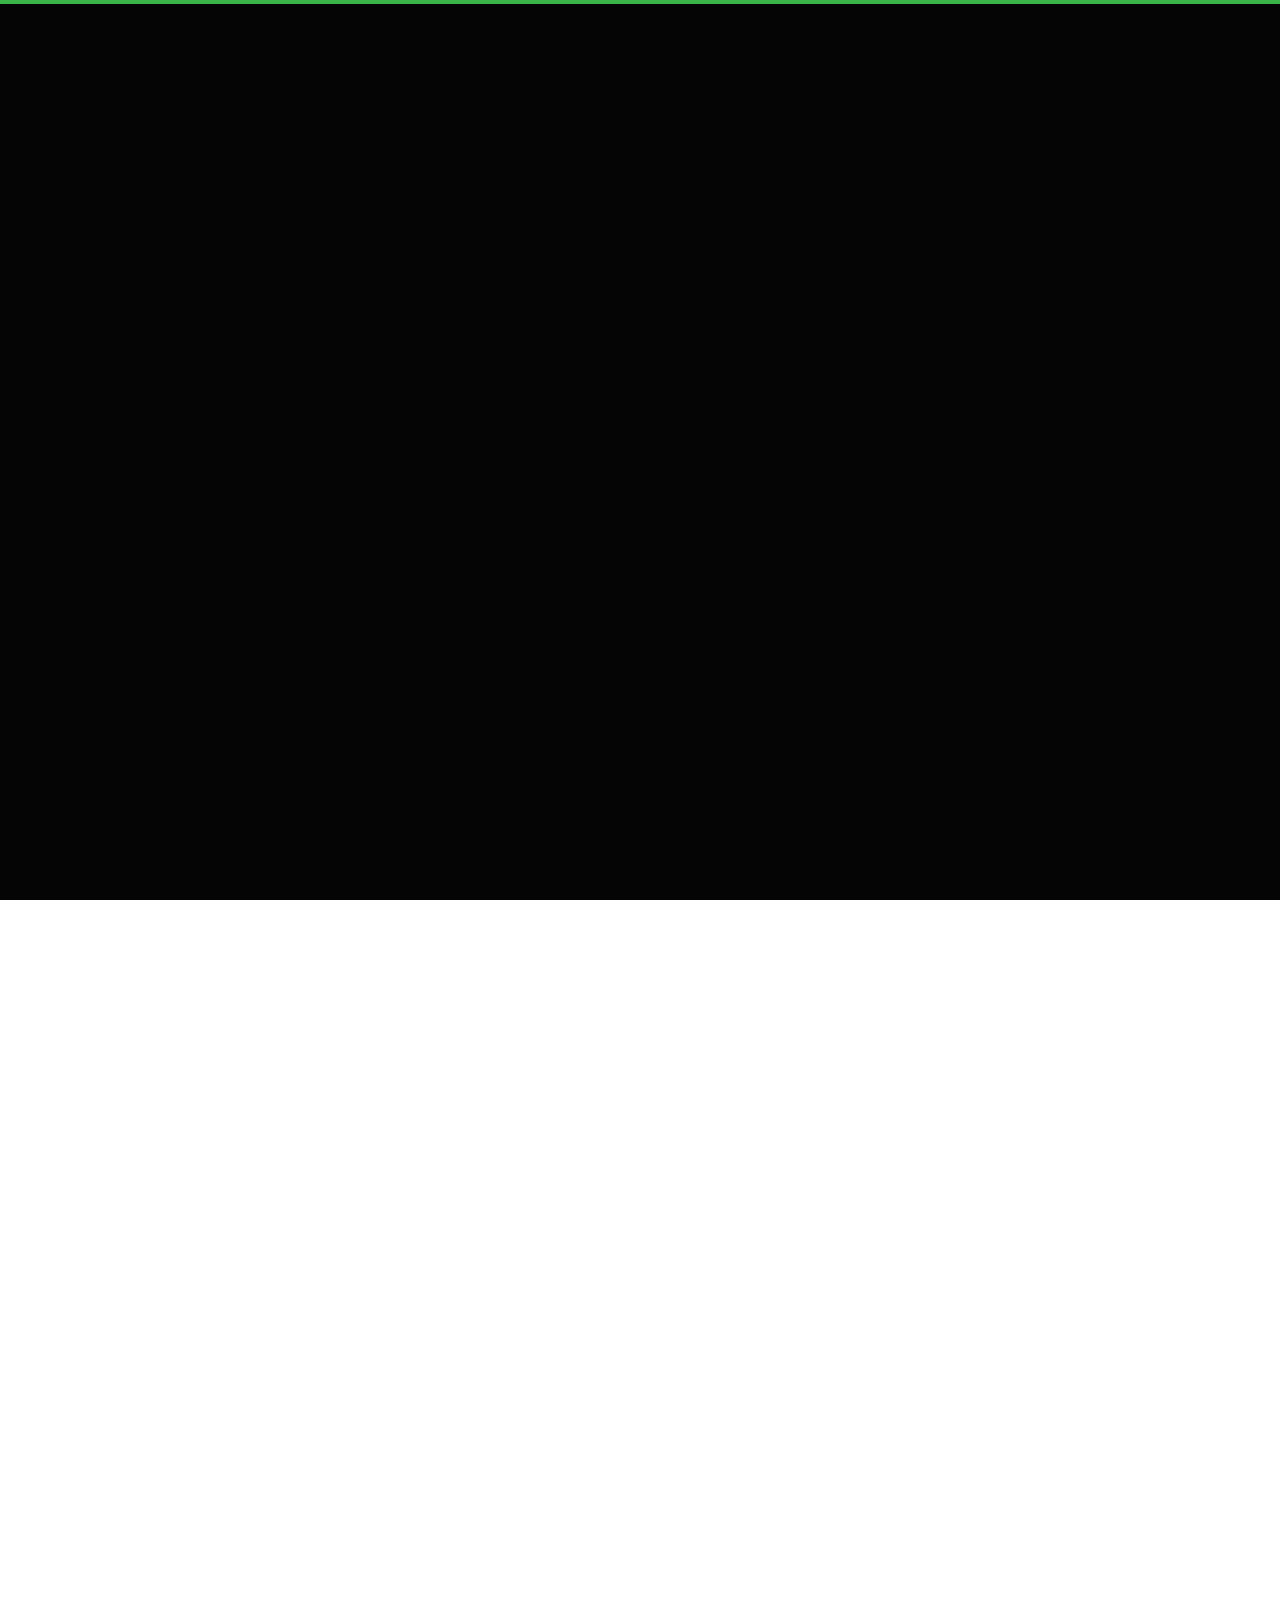
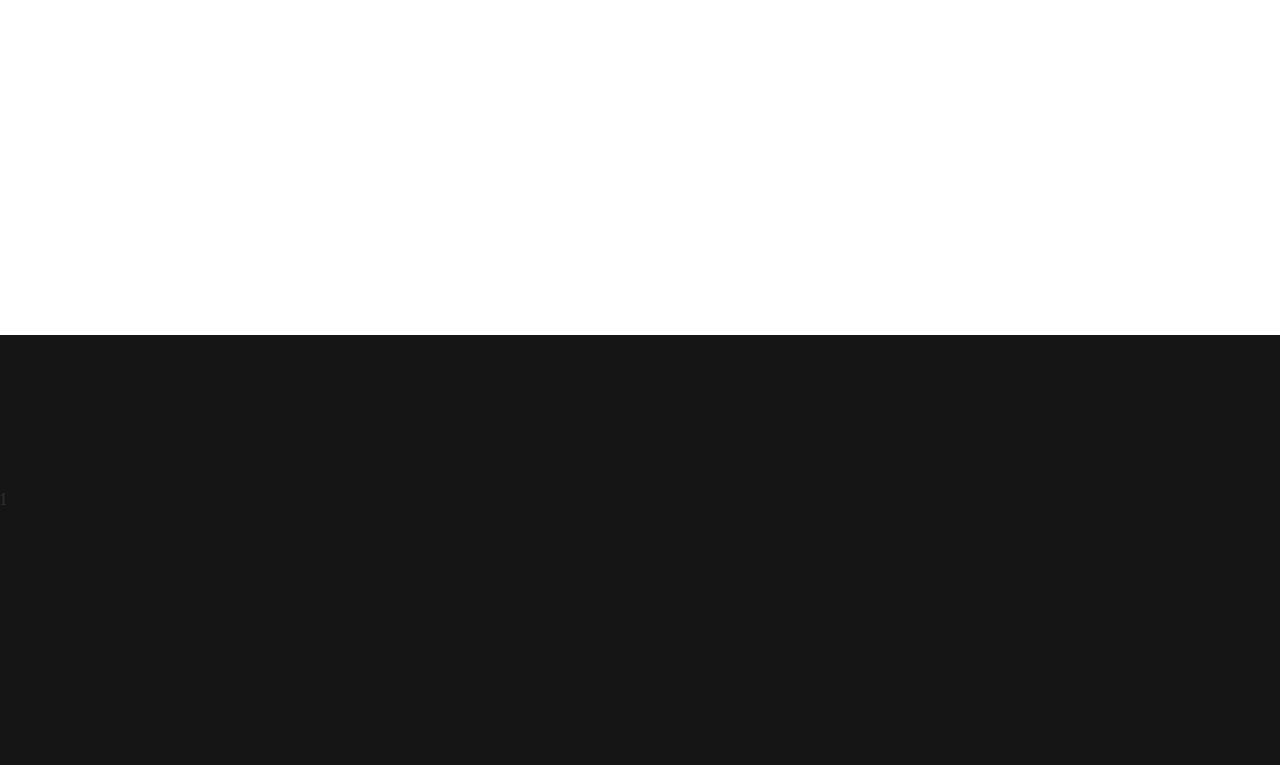
==== index.html @ d5b37c5f "first commit" ====
<!DOCTYPE html>

<html class="no-js" lang="en">


<head>


    <meta charset="utf-8">
    <title>Techvyuha</title>



    <meta name="viewport" content="width=device-width, initial-scale=1">


    <link rel="stylesheet" href="css/base.css">
    <link rel="stylesheet" href="css/vendor.css">
    <link rel="stylesheet" href="css/main.css">

    <script src="js/modernizr.js"></script>
    <script src="js/pace.min.js"></script>

    <link rel="shortcut icon" href="favicon.ico" type="image/x-icon">
    <link rel="icon" href="favicon.ico" type="image/x-icon">

</head>

<body id="top">

    <header class="s-header">

        <div class="header-logo">
            <a class="site-logo" href="https://nbkrist.co.in/">
                <img src="images/logo.png" alt="Homepage">
            </a>
        </div>

        <nav class="header-nav">

            <a href="#0" class="header-nav__close" title="close"><span>Close</span></a>

            <div class="header-nav__content">
                <h3 style="color: lightseagreen;">Navigation</h3>
                
                <ul class="header-nav__list">
                    <li><a class="smoothscroll"  href="https://forms.gle/R79EWBXyhrEiewpX6" title="registration">Registration</a></li>
                    <li><a class="smoothscroll"  href="hpage.html" title="events">Events</a></li>
                    <li><a class="smoothscroll"  href="about.html" title="about">About</a></li>
                    <li><a class="smoothscroll"  href="contact.html" title="contact">Contact</a></li>
                </ul>
    
                <ul class="header-nav__social">
                    <li>
                        <a href="https://www.youtube.com/channel/UCbwdSq7ROdjGJC_F7bp9Ong"><i class="fa fa-youtube"></i></a>
                    </li>
                    <li>
                        <a href="https://twitter.com/NBKRIST2"><i class="fa fa-twitter"></i></a>
                    </li>
                    <li>
                        <a href="https://www.instagram.com/nbkrist_official/"><i class="fa fa-instagram"></i></a>
                    </li>
                    <li>
                        <a href="https://www.facebook.com/nbkrist.nbkrist"><i class="fa fa-facebook" aria-hidden="true"></i></a>
                    </li>
                </ul>

            </div> 

        </nav>  

        <a class="header-menu-toggle" href="#0">
            <span class="header-menu-text"style="color: white;" >Menu</span>
            <span class="header-menu-icon"></span>
        </a>

    </header>



    <section id="home" class="s-home target-section" data-parallax="scroll" data-image-src="images/heromain.jpg" data-natural-width=3000 data-natural-height=2000 data-position-y=center>

        <div class="overlay"></div>
        <div class="shadow-overlay"></div>

        <div class="home-content">

            <div class="row home-content__main">

                <h1>
                   TECHVYUHA
                </h1>
                <h2>
                    <span style="color: lightseagreen;"> MARCH-15 2K23</span>
                </h2>
                <h3>
                    see somthing new. see somthing techy
                </h3>
                
                <div class="home-content__buttons">
                    <a href="https://forms.gle/R79EWBXyhrEiewpX6" class="smoothscroll btn btn--stroke">
                        Register now
                    </a>
                </div>

            </div>

            <div class="home-content__scroll">
                <a href="hpage.html" class="scroll-link smoothscroll">
                    <span>Events</span>
                </a>
            </div>


        </div> 


        <ul class="home-social">
            <li>
                <a href="https://www.facebook.com/nbkrist.nbkrist"><i class="fa fa-facebook" aria-hidden="true"></i><span>Facebook</span></a>
            </li>
            <li>
                <a href="https://twitter.com/NBKRIST2"><i class="fa fa-twitter" aria-hidden="true"></i><span>Twiiter</span></a>
            </li>
            <li>
                <a href="https://www.instagram.com/nbkrist_official/"><i class="fa fa-instagram" aria-hidden="true"></i><span>Instagram</span></a>
            </li>
            <li>
                <a href="https://www.youtube.com/channel/UCbwdSq7ROdjGJC_F7bp9Ong"><i class="fa fa-youtube" aria-hidden="true"></i><span>Youtube</span></a>
            </li>
        </ul> 

    </section> 

    <section id='services' class="s-services">

        <div class="row section-header has-bottom-sep" data-aos="fade-up">
            <div class="col-full">
                <h3 style="color: lightseagreen;"class="subhead">Events</h3>
                <h1 class="display-2">Join Us. Everyone's Participation Makes <span style="color:lightseagreen;">Vyuham</span> Stronger</h1>
            </div>
        </div> 

        <div class="row services-list block-1-2 block-tab-full">

            <div class="col-block service-item" data-aos="fade-up">
                <div class="service-icon">
                    <i style="color: lightseagreen;" class="icon-newspaper"></i>
                </div>
                <div class="service-text">
                    <h3 class="h2">Paper presentation</h3>
                    <p>an individual or group competition where participants are required to 
                        make a paper about an offered topic or area, and then present it in front of the jury. 
                    </p>
                 </div>
            </div>

            <div class="col-block service-item" data-aos="fade-up">
                <div class="service-icon">
                    <i style="color: lightseagreen;" class="icon-file"></i>
                </div>
                <div class="service-text">
                    <h3 class="h2">Poster presentation</h3>
                    <p>an event at which many posters are presented. Poster sessions are particularly 
                        prominent at scientific conferences such as engineering congresses.  
                    </p>
                </div>
            </div>

            <div class="col-block service-item" data-aos="fade-up">
                <div class="service-icon">
                    <i style="color: lightseagreen;"class="icon-terminal"></i>
                </div>  
                <div class="service-text">
                    <h3 class="h2">Project-Expo</h3>
                    <p>unleash the potential of the students by showcasing their innovative projects developed either as Industry
                         or User Defined Problems and an opportunity for the students to demonstrate their learning experience. 
                    </p>
                </div>
            </div>

            <div class="col-block service-item" data-aos="fade-up">
                <div class="service-icon">
                    <i style="color: lightseagreen;"class="icon-window"></i>
                </div>
                <div class="service-text">
                    <h3 class="h2">Web Design</h3>
                    <p>The web Design category is open to submissions of websites, cloud-based software, online applications,
                         web pages, widgets, and UI using tools like Figma, Adobe XD etc. 
                    </p>
                </div>
            </div>

            <div class="col-block service-item" data-aos="fade-up">
                <div class="service-icon">
                    <i style="color: lightseagreen;" class="icon-pin"></i>
                </div>
                <div class="service-text">
                    <h3 class="h2">Spot Events</h3>
                    <p>spot events such that they can be as much as possible. 
                        Whilst the topics or events are a secret and will be revealed before the start of an event. 
                    </p>
                </div>
            </div>
    
            <div class="col-block service-item" data-aos="fade-up">
                <div class="service-icon"><i style="color: lightseagreen;"class="icon-trophy"></i></div>
                <div class="service-text">
                    <h3 class="h2">And more.</h3>
                    <p>One stop destination for new games, prizes,quiz contest. experience the real fun by participating in this hap and get a chance to win exciting prizes.
                    </p>
                </div>
            </div>

        </div> 

        <section id="contact" class="s-contact">
1
            <div class="overlay"></div>
    
            <div class="row section-header" data-aos="fade-up">
                <div class="col-full">
                    <h3 style="color: lightseagreen;" class="subhead">REGISTERATION</h3>
                    <h1 class="display-2 display-2--light">Come on, one step <span style="color: lightseagreen;">ahead</span> </h1>
                </div>
            </div>
    
           
                    </div> 
                </div> 
    </section> 

    <div id="preloader">
        <div id="loader">
            <div class="line-scale-pulse-out">
                <div></div>
                <div></div>
                <div></div>
                <div></div>
                <div></div>
            </div>
        </div>
    </div>

    <script src="js/jquery-3.2.1.min.js"></script>
    <script src="js/plugins.js"></script>
    <script src="js/main.js"></script>

</body>

</html>
---- css/base.css ----
/* =================================================================== 
 *
 *  Glint v1.0 Base Stylesheet
 *  11-20-2017
 *  ------------------------------------------------------------------
 *
 *  TOC:
 *  # imports 
 *  # normalize
 *  # basic/base setup styles
 *      ## Media
 *      ## Typography resets 
 *      ## links
 *      ## inputs
 *  # grid
 *      ## medium size devices
 *      ## tablets
 *      ## mobile devices
 *      ## small mobile devices
 *  # block grids
 *      ## medium size devices
 *      ## tablets
 *      ## mobile devices
 *      ## small mobile devices
 *  # MISC
 *
 * =================================================================== */


/* ===================================================================
 * # imports 
 *
 * ------------------------------------------------------------------- */
@import url("font-awesome/css/font-awesome.min.css");
@import url("micons/micons.css");
@import url("fonts.css");


/* ===================================================================
 * # normalize
 * normalize.css v5.0.0 | MIT License | 
 * github.com/necolas/normalize.css
 *
 * ------------------------------------------------------------------- */
html {
    font-family: sans-serif;
    line-height: 1.15;
    -ms-text-size-adjust: 100%;
    -webkit-text-size-adjust: 100%;
}

body {
    margin: 0;
}

article,
aside,
footer,
header,
nav,
section {
    display: block;
}

h1 {
    font-size: 2em;
    margin: 0.67em 0;
}

figcaption,
figure,
main {
    display: block;
}

figure {
    margin: 1em 40px;
}

hr {
    box-sizing: content-box;
    height: 0;
    overflow: visible;
}

pre {
    font-family: monospace, monospace;
    font-size: 1em;
}

a {
    background-color: transparent;
    -webkit-text-decoration-skip: objects;
}

a:active,
a:hover {
    outline-width: 0;
}

abbr[title] {
    border-bottom: none;
    text-decoration: underline;
    text-decoration: underline dotted;
}

b,
strong {
    font-weight: inherit;
}

b,
strong {
    font-weight: bolder;
}

code,
kbd,
samp {
    font-family: monospace, monospace;
    font-size: 1em;
}

dfn {
    font-style: italic;
}

mark {
    background-color: #ff0;
    color: #000;
}

small {
    font-size: 80%;
}

sub,
sup {
    font-size: 75%;
    line-height: 0;
    position: relative;
    vertical-align: baseline;
}

sub {
    bottom: -0.25em;
}

sup {
    top: -0.5em;
}

audio,
video {
    display: inline-block;
}

audio:not([controls]) {
    display: none;
    height: 0;
}

img {
    border-style: none;
}

svg:not(:root) {
    overflow: hidden;
}

button,
input,
optgroup,
select,
textarea {
    font-family: sans-serif;
    font-size: 100%;
    line-height: 1.15;
    margin: 0;
}

button,
input {
    overflow: visible;
}

button,
select {
    text-transform: none;
}

button,
html [type="button"],
[type="reset"],
[type="submit"] {
    -webkit-appearance: button;
}

button::-moz-focus-inner,
[type="button"]::-moz-focus-inner,
[type="reset"]::-moz-focus-inner,
[type="submit"]::-moz-focus-inner {
    border-style: none;
    padding: 0;
}

button:-moz-focusring,
[type="button"]:-moz-focusring,
[type="reset"]:-moz-focusring,
[type="submit"]:-moz-focusring {
    outline: 1px dotted ButtonText;
}

fieldset {
    border: 1px solid #c0c0c0;
    margin: 0 2px;
    padding: 0.35em 0.625em 0.75em;
}

legend {
    box-sizing: border-box;
    color: inherit;
    display: table;
    max-width: 100%;
    padding: 0;
    white-space: normal;
}

progress {
    display: inline-block;
    vertical-align: baseline;
}

textarea {
    overflow: auto;
}

[type="checkbox"],
[type="radio"] {
    box-sizing: border-box;
    padding: 0;
}

[type="number"]::-webkit-inner-spin-button,
[type="number"]::-webkit-outer-spin-button {
    height: auto;
}

[type="search"] {
    -webkit-appearance: textfield;
    outline-offset: -2px;
}

[type="search"]::-webkit-search-cancel-button,
[type="search"]::-webkit-search-decoration {
    -webkit-appearance: none;
}

::-webkit-file-upload-button {
    -webkit-appearance: button;
    font: inherit;
}

details,
menu {
    display: block;
}

summary {
    display: list-item;
}

canvas {
    display: inline-block;
}

template {
    display: none;
}

[hidden] {
    display: none;
}


/* ===================================================================
 * # basic/base setup styles
 *
 * ------------------------------------------------------------------- */
html {
    font-size: 62.5%;
    box-sizing: border-box;
}

*,
*::before,
*::after {
    box-sizing: inherit;
}

body {
    font-weight: normal;
    line-height: 1;
    word-wrap: break-word;
    text-rendering: optimizeLegibility;
    -webkit-overflow-scrolling: touch;
    -webkit-text-size-adjust: none;
}

body,
input,
button {
    -moz-osx-font-smoothing: grayscale;
    -webkit-font-smoothing: antialiased;
}


/* ------------------------------------------------------------------- 
 * ## Media
 * ------------------------------------------------------------------- */
img,
video {
    max-width: 100%;
    height: auto;
}


/* ------------------------------------------------------------------- 
 * ## Typography resets 
 * ------------------------------------------------------------------- */
div,
dl,
dt,
dd,
ul,
ol,
li,
h1,
h2,
h3,
h4,
h5,
h6,
pre,
form,
p,
blockquote,
th,
td {
    margin: 0;
    padding: 0;
}

h1,
h2,
h3,
h4,
h5,
h6 {
    -webkit-font-smoothing: auto;
    -webkit-font-smoothing: antialiased;
    -webkit-font-variant-ligatures: common-ligatures;
    -moz-font-variant-ligatures: common-ligatures;
    font-variant-ligatures: common-ligatures;
    text-rendering: optimizeLegibility;
}

em,
i {
    font-style: italic;
    line-height: inherit;
}

strong,
b {
    font-weight: bold;
    line-height: inherit;
}

small {
    font-size: 60%;
    line-height: inherit;
}

ol,
ul {
    list-style: none;
}

li {
    display: block;
}


/* ------------------------------------------------------------------- 
 * ## links 
 * ------------------------------------------------------------------- */
a {
    text-decoration: none;
    line-height: inherit;
}

a img {
    border: none;
}


/* ------------------------------------------------------------------- 
 * ## inputs 
 * ------------------------------------------------------------------- */
fieldset {
    margin: 0;
    padding: 0;
}

input[type="email"],
input[type="number"],
input[type="search"],
input[type="text"],
input[type="tel"],
input[type="url"],
input[type="password"],
textarea {
    -webkit-appearance: none;
    -moz-appearance: none;
    -ms-appearance: none;
    -o-appearance: none;
    appearance: none;
}


/* ===================================================================
 * # grid
 *
 * ------------------------------------------------------------------- */
.row {
    width: 94%;
    max-width: 1200px;
    margin: 0 auto;
}

.row:after {
    content: "";
    display: table;
    clear: both;
}

.row .row {
    width: auto;
    max-width: none;
    margin-left: -20px;
    margin-right: -20px;
}


/* column blocks
 * -------------------------------------- */
[class*="col-"] {
    float: left;
    padding: 0 20px;
}

[class*="col-"]+[class*="col-"].end {
    float: right;
}


/* column width classes 
 * -------------------------------------- */
.col-one {
    width: 8.33333%;
}

.col-two,
.col-1-6 {
    width: 16.66667%;
}

.col-three,
.col-1-4 {
    width: 25%;
}

.col-four,
.col-1-3 {
    width: 33.33333%;
}

.col-five {
    width: 41.66667%;
}

.col-six,
.col-1-2 {
    width: 50%;
}

.col-seven {
    width: 58.33333%;
}

.col-eight,
.col-2-3 {
    width: 66.66667%;
}

.col-nine,
.col-3-4 {
    width: 75%;
}

.col-ten,
.col-5-6 {
    width: 83.33333%;
}

.col-eleven {
    width: 91.66667%;
}

.col-twelve,
.col-full {
    width: 100%;
}


/* ------------------------------------------------------------------- 
 * ## medium size devices
 * ------------------------------------------------------------------- */
@media only screen and (max-width: 1200px) {
    .row .row {
        margin-left: -15px;
        margin-right: -15px;
    }
    [class*="col-"] {
        padding: 0 15px;
    }
    .md-two,
    .md-1-6 {
        width: 16.66667%;
    }
    .md-one {
        width: 8.33333%;
    }
    .md-three,
    .md-1-4 {
        width: 25%;
    }
    .md-four,
    .md-1-3 {
        width: 33.33333%;
    }
    .md-five {
        width: 41.66667%;
    }
    .md-six,
    .md-1-2 {
        width: 50%;
    }
    .md-seven {
        width: 58.33333%;
    }
    .md-eight,
    .md-2-3 {
        width: 66.66667%;
    }
    .md-nine,
    .md-3-4 {
        width: 75%;
    }
    .md-ten,
    .md-5-6 {
        width: 83.33333%;
    }
    .md-eleven {
        width: 91.66667%;
    }
    .md-twelve,
    .md-full {
        width: 100%;
    }
}


/* ------------------------------------------------------------------- 
 * ## tablets
 * ------------------------------------------------------------------- */
@media only screen and (max-width: 800px) {
    .row {
        width: 90%;
    }
    .tab-1-4 {
        width: 25%;
    }
    .tab-1-3 {
        width: 33.33333%;
    }
    .tab-1-2 {
        width: 50%;
    }
    .tab-2-3 {
        width: 66.66667%;
    }
    .tab-3-4 {
        width: 75%;
    }
    .tab-full {
        width: 100%;
    }
}


/* ------------------------------------------------------------------- 
 * ## mobile devices
 * ------------------------------------------------------------------- */
@media only screen and (max-width: 600px) {
    .row {
        width: auto;
        padding-left: 25px;
        padding-right: 25px;
    }
    .row .row {
        margin-left: -10px;
        margin-right: -10px;
    }
    [class*="col-"] {
        padding: 0 10px;
    }
    .mob-1-4 {
        width: 25%;
    }
    .mob-1-3 {
        width: 33.33333%;
    }
    .mob-1-2 {
        width: 50%;
    }
    .mob-2-3 {
        width: 66.66667%;
    }
    .mob-3-4 {
        width: 75%;
    }
    .mob-full {
        width: 100%;
    }
}


/* ------------------------------------------------------------------- 
 * ## small mobile devices
 * ------------------------------------------------------------------- */

/* stack columns on small mobile devices
 * ------------------------------------------------------------------- */

@media only screen and (max-width: 400px) {
    .row .row {
        padding-left: 0;
        padding-right: 0;
        margin-left: 0;
        margin-right: 0;
    }
    [class*="col-"] {
        width: 100% !important;
        float: none !important;
        clear: both !important;
        margin-left: 0;
        margin-right: 0;
        padding: 0;
    }
    [class*="col-"]+[class*="col-"].end {
        float: none;
    }
}


/* ===================================================================
 * # block grids
 * ------------------------------------------------------------------- */

/*   Equally-sized columns define at row level
 * ------------------------------------------------------------------- */
[class*="block-"]:after {
    content: "";
    display: table;
    clear: both;
}

.block-1-6 .col-block {
    width: 16.66667%;
}

.block-1-5 .col-block {
    width: 20%;
}

.block-1-4 .col-block {
    width: 25%;
}

.block-1-3 .col-block {
    width: 33.33333%;
}

.block-1-2 .col-block {
    width: 50%;
}


/**
 * Clearing for block grid columns. Allow columns with 
 * different heights to align properly.
 */

.block-1-6 .col-block:nth-child(6n+1),
.block-1-5 .col-block:nth-child(5n+1),
.block-1-4 .col-block:nth-child(4n+1),
.block-1-3 .col-block:nth-child(3n+1),
.block-1-2 .col-block:nth-child(2n+1) {
    clear: both;
}


/* ------------------------------------------------------------------- 
 * ## medium size devices
 * ------------------------------------------------------------------- */
@media only screen and (max-width: 1200px) {
    .block-m-1-6 .col-block {
        width: 16.66667%;
    }
    .block-m-1-5 .col-block {
        width: 20%;
    }
    .block-m-1-4 .col-block {
        width: 25%;
    }
    .block-m-1-3 .col-block {
        width: 33.33333%;
    }
    .block-m-1-2 .col-block {
        width: 50%;
    }
    .block-m-full .col-block {
        width: 100%;
        clear: both;
    }
    [class*="block-m-"] .col-block:nth-child(n) {
        clear: none;
    }
    .block-m-1-6 .col-block:nth-child(6n+1),
    .block-m-1-5 .col-block:nth-child(5n+1),
    .block-m-1-4 .col-block:nth-child(4n+1),
    .block-m-1-3 .col-block:nth-child(3n+1),
    .block-m-1-2 .col-block:nth-child(2n+1) {
        clear: both;
    }
}


/* ------------------------------------------------------------------- 
 * ## tablets
 * ------------------------------------------------------------------- */
@media only screen and (max-width: 800px) {
    .block-tab-1-6 .col-block {
        width: 16.66667%;
    }
    .block-tab-1-5 .col-block {
        width: 20%;
    }
    .block-tab-1-4 .col-block {
        width: 25%;
    }
    .block-tab-1-3 .col-block {
        width: 33.33333%;
    }
    .block-tab-1-2 .col-block {
        width: 50%;
    }
    .block-tab-full .col-block {
        width: 100%;
        clear: both;
    }
    [class*="block-tab-"] .col-block:nth-child(n) {
        clear: none;
    }
    .block-tab-1-6 .col-block:nth-child(6n+1),
    .block-tab-1-6 .col-block:nth-child(5n+1),
    .block-tab-1-4 .col-block:nth-child(4n+1),
    .block-tab-1-3 .col-block:nth-child(3n+1),
    .block-tab-1-2 .col-block:nth-child(2n+1) {
        clear: both;
    }
}


/* ------------------------------------------------------------------- 
 * ## mobile devices
 * ------------------------------------------------------------------- */
@media only screen and (max-width: 600px) {
    .block-mob-1-6 .col-block {
        width: 16.66667%;
    }
    .block-mob-1-5 .col-block {
        width: 20%;
    }
    .block-mob-1-4 .col-block {
        width: 25%;
    }
    .block-mob-1-3 .col-block {
        width: 33.33333%;
    }
    .block-mob-1-2 .col-block {
        width: 50%;
    }
    .block-mob-full .col-block {
        width: 100%;
        clear: both;
    }
    [class*="block-mob-"] .col-block:nth-child(n) {
        clear: none;
    }
    .block-mob-1-6 .col-block:nth-child(6n+1),
    .block-mob-1-5 .col-block:nth-child(5n+1),
    .block-mob-1-4 .col-block:nth-child(4n+1),
    .block-mob-1-3 .col-block:nth-child(3n+1),
    .block-mob-1-2 .col-block:nth-child(2n+1) {
        clear: both;
    }
}


/* ------------------------------------------------------------------- 
 * ## small mobile devices
 * ------------------------------------------------------------------- */

/* stack columns on small mobile devices
 * ------------------------------------------------------------------- */

@media only screen and (max-width: 400px) {
    .stack .col-block {
        width: 100% !important;
        float: none !important;
        clear: both !important;
        margin-left: 0;
        margin-right: 0;
    }
}


/* ===================================================================
 * # MISC
 *
 * ------------------------------------------------------------------- */
.group:after {
    content: "";
    display: table;
    clear: both;
}


/* Misc Helper Styles
 * -------------------------------------- */
.is-hidden {
    display: none;
}

.is-invisible {
    visibility: hidden;
}

.antialiased {
    -webkit-font-smoothing: antialiased;
    -moz-osx-font-smoothing: grayscale;
}

.overflow-hidden {
    overflow: hidden;
}

.remove-bottom {
    margin-bottom: 0;
}

.half-bottom {
    margin-bottom: 1.5rem !important;
}

.add-bottom {
    margin-bottom: 3rem !important;
}

.no-border {
    border: none;
}

.full-width {
    width: 100%;
}

.text-center {
    text-align: center;
}

.text-left {
    text-align: left;
}

.text-right {
    text-align: right;
}

.pull-left {
    float: left;
}

.pull-right {
    float: right;
}

.align-center {
    margin-left: auto;
    margin-right: auto;
    text-align: center;
}


/*# sourceMappingURL=base.css.map */
---- css/vendor.css ----
/* =================================================================== 
 *
 *  Glint v1.0 Vendor/Third Party CSS 
 *  11-20-2017
 *  ------------------------------------------------------------------
 *
 *  TOC:
 *  # animate on scroll
 *  # slick slider
 *  # photoswipe
 *  # photoSwipe skin
 *
 * =================================================================== */


/* ===================================================================
 * # animate on scroll 
 * https://michalsnik.github.io/aos/
 *
 * ------------------------------------------------------------------- */
[data-aos][data-aos][data-aos-duration='50'], body[data-aos-duration='50'] [data-aos] {
    transition-duration: 50ms;
}

[data-aos][data-aos][data-aos-delay='50'], body[data-aos-delay='50'] [data-aos] {
    transition-delay: 0;
}

[data-aos][data-aos][data-aos-delay='50'].aos-animate, body[data-aos-delay='50'] [data-aos].aos-animate {
    transition-delay: 50ms;
}

[data-aos][data-aos][data-aos-duration='100'], body[data-aos-duration='100'] [data-aos] {
    transition-duration: .1s;
}

[data-aos][data-aos][data-aos-delay='100'], body[data-aos-delay='100'] [data-aos] {
    transition-delay: 0;
}

[data-aos][data-aos][data-aos-delay='100'].aos-animate, body[data-aos-delay='100'] [data-aos].aos-animate {
    transition-delay: .1s;
}

[data-aos][data-aos][data-aos-duration='150'], body[data-aos-duration='150'] [data-aos] {
    transition-duration: .15s;
}

[data-aos][data-aos][data-aos-delay='150'], body[data-aos-delay='150'] [data-aos] {
    transition-delay: 0;
}

[data-aos][data-aos][data-aos-delay='150'].aos-animate, body[data-aos-delay='150'] [data-aos].aos-animate {
    transition-delay: .15s;
}

[data-aos][data-aos][data-aos-duration='200'], body[data-aos-duration='200'] [data-aos] {
    transition-duration: .2s;
}

[data-aos][data-aos][data-aos-delay='200'], body[data-aos-delay='200'] [data-aos] {
    transition-delay: 0;
}

[data-aos][data-aos][data-aos-delay='200'].aos-animate, body[data-aos-delay='200'] [data-aos].aos-animate {
    transition-delay: .2s;
}

[data-aos][data-aos][data-aos-duration='250'], body[data-aos-duration='250'] [data-aos] {
    transition-duration: .25s;
}

[data-aos][data-aos][data-aos-delay='250'], body[data-aos-delay='250'] [data-aos] {
    transition-delay: 0;
}

[data-aos][data-aos][data-aos-delay='250'].aos-animate, body[data-aos-delay='250'] [data-aos].aos-animate {
    transition-delay: .25s;
}

[data-aos][data-aos][data-aos-duration='300'], body[data-aos-duration='300'] [data-aos] {
    transition-duration: .3s;
}

[data-aos][data-aos][data-aos-delay='300'], body[data-aos-delay='300'] [data-aos] {
    transition-delay: 0;
}

[data-aos][data-aos][data-aos-delay='300'].aos-animate, body[data-aos-delay='300'] [data-aos].aos-animate {
    transition-delay: .3s;
}

[data-aos][data-aos][data-aos-duration='350'], body[data-aos-duration='350'] [data-aos] {
    transition-duration: .35s;
}

[data-aos][data-aos][data-aos-delay='350'], body[data-aos-delay='350'] [data-aos] {
    transition-delay: 0;
}

[data-aos][data-aos][data-aos-delay='350'].aos-animate, body[data-aos-delay='350'] [data-aos].aos-animate {
    transition-delay: .35s;
}

[data-aos][data-aos][data-aos-duration='400'], body[data-aos-duration='400'] [data-aos] {
    transition-duration: .4s;
}

[data-aos][data-aos][data-aos-delay='400'], body[data-aos-delay='400'] [data-aos] {
    transition-delay: 0;
}

[data-aos][data-aos][data-aos-delay='400'].aos-animate, body[data-aos-delay='400'] [data-aos].aos-animate {
    transition-delay: .4s;
}

[data-aos][data-aos][data-aos-duration='450'], body[data-aos-duration='450'] [data-aos] {
    transition-duration: .45s;
}

[data-aos][data-aos][data-aos-delay='450'], body[data-aos-delay='450'] [data-aos] {
    transition-delay: 0;
}

[data-aos][data-aos][data-aos-delay='450'].aos-animate, body[data-aos-delay='450'] [data-aos].aos-animate {
    transition-delay: .45s;
}

[data-aos][data-aos][data-aos-duration='500'], body[data-aos-duration='500'] [data-aos] {
    transition-duration: .5s;
}

[data-aos][data-aos][data-aos-delay='500'], body[data-aos-delay='500'] [data-aos] {
    transition-delay: 0;
}

[data-aos][data-aos][data-aos-delay='500'].aos-animate, body[data-aos-delay='500'] [data-aos].aos-animate {
    transition-delay: .5s;
}

[data-aos][data-aos][data-aos-duration='550'], body[data-aos-duration='550'] [data-aos] {
    transition-duration: .55s;
}

[data-aos][data-aos][data-aos-delay='550'], body[data-aos-delay='550'] [data-aos] {
    transition-delay: 0;
}

[data-aos][data-aos][data-aos-delay='550'].aos-animate, body[data-aos-delay='550'] [data-aos].aos-animate {
    transition-delay: .55s;
}

[data-aos][data-aos][data-aos-duration='600'], body[data-aos-duration='600'] [data-aos] {
    transition-duration: .6s;
}

[data-aos][data-aos][data-aos-delay='600'], body[data-aos-delay='600'] [data-aos] {
    transition-delay: 0;
}

[data-aos][data-aos][data-aos-delay='600'].aos-animate, body[data-aos-delay='600'] [data-aos].aos-animate {
    transition-delay: .6s;
}

[data-aos][data-aos][data-aos-duration='650'], body[data-aos-duration='650'] [data-aos] {
    transition-duration: .65s;
}

[data-aos][data-aos][data-aos-delay='650'], body[data-aos-delay='650'] [data-aos] {
    transition-delay: 0;
}

[data-aos][data-aos][data-aos-delay='650'].aos-animate, body[data-aos-delay='650'] [data-aos].aos-animate {
    transition-delay: .65s;
}

[data-aos][data-aos][data-aos-duration='700'], body[data-aos-duration='700'] [data-aos] {
    transition-duration: .7s;
}

[data-aos][data-aos][data-aos-delay='700'], body[data-aos-delay='700'] [data-aos] {
    transition-delay: 0;
}

[data-aos][data-aos][data-aos-delay='700'].aos-animate, body[data-aos-delay='700'] [data-aos].aos-animate {
    transition-delay: .7s;
}

[data-aos][data-aos][data-aos-duration='750'], body[data-aos-duration='750'] [data-aos] {
    transition-duration: .75s;
}

[data-aos][data-aos][data-aos-delay='750'], body[data-aos-delay='750'] [data-aos] {
    transition-delay: 0;
}

[data-aos][data-aos][data-aos-delay='750'].aos-animate, body[data-aos-delay='750'] [data-aos].aos-animate {
    transition-delay: .75s;
}

[data-aos][data-aos][data-aos-duration='800'], body[data-aos-duration='800'] [data-aos] {
    transition-duration: .8s;
}

[data-aos][data-aos][data-aos-delay='800'], body[data-aos-delay='800'] [data-aos] {
    transition-delay: 0;
}

[data-aos][data-aos][data-aos-delay='800'].aos-animate, body[data-aos-delay='800'] [data-aos].aos-animate {
    transition-delay: .8s;
}

[data-aos][data-aos][data-aos-duration='850'], body[data-aos-duration='850'] [data-aos] {
    transition-duration: .85s;
}

[data-aos][data-aos][data-aos-delay='850'], body[data-aos-delay='850'] [data-aos] {
    transition-delay: 0;
}

[data-aos][data-aos][data-aos-delay='850'].aos-animate, body[data-aos-delay='850'] [data-aos].aos-animate {
    transition-delay: .85s;
}

[data-aos][data-aos][data-aos-duration='900'], body[data-aos-duration='900'] [data-aos] {
    transition-duration: .9s;
}

[data-aos][data-aos][data-aos-delay='900'], body[data-aos-delay='900'] [data-aos] {
    transition-delay: 0;
}

[data-aos][data-aos][data-aos-delay='900'].aos-animate, body[data-aos-delay='900'] [data-aos].aos-animate {
    transition-delay: .9s;
}

[data-aos][data-aos][data-aos-duration='950'], body[data-aos-duration='950'] [data-aos] {
    transition-duration: .95s;
}

[data-aos][data-aos][data-aos-delay='950'], body[data-aos-delay='950'] [data-aos] {
    transition-delay: 0;
}

[data-aos][data-aos][data-aos-delay='950'].aos-animate, body[data-aos-delay='950'] [data-aos].aos-animate {
    transition-delay: .95s;
}

[data-aos][data-aos][data-aos-duration='1000'], body[data-aos-duration='1000'] [data-aos] {
    transition-duration: 1s;
}

[data-aos][data-aos][data-aos-delay='1000'], body[data-aos-delay='1000'] [data-aos] {
    transition-delay: 0;
}

[data-aos][data-aos][data-aos-delay='1000'].aos-animate, body[data-aos-delay='1000'] [data-aos].aos-animate {
    transition-delay: 1s;
}

[data-aos][data-aos][data-aos-duration='1050'], body[data-aos-duration='1050'] [data-aos] {
    transition-duration: 1.05s;
}

[data-aos][data-aos][data-aos-delay='1050'], body[data-aos-delay='1050'] [data-aos] {
    transition-delay: 0;
}

[data-aos][data-aos][data-aos-delay='1050'].aos-animate, body[data-aos-delay='1050'] [data-aos].aos-animate {
    transition-delay: 1.05s;
}

[data-aos][data-aos][data-aos-duration='1100'], body[data-aos-duration='1100'] [data-aos] {
    transition-duration: 1.1s;
}

[data-aos][data-aos][data-aos-delay='1100'], body[data-aos-delay='1100'] [data-aos] {
    transition-delay: 0;
}

[data-aos][data-aos][data-aos-delay='1100'].aos-animate, body[data-aos-delay='1100'] [data-aos].aos-animate {
    transition-delay: 1.1s;
}

[data-aos][data-aos][data-aos-duration='1150'], body[data-aos-duration='1150'] [data-aos] {
    transition-duration: 1.15s;
}

[data-aos][data-aos][data-aos-delay='1150'], body[data-aos-delay='1150'] [data-aos] {
    transition-delay: 0;
}

[data-aos][data-aos][data-aos-delay='1150'].aos-animate, body[data-aos-delay='1150'] [data-aos].aos-animate {
    transition-delay: 1.15s;
}

[data-aos][data-aos][data-aos-duration='1200'], body[data-aos-duration='1200'] [data-aos] {
    transition-duration: 1.2s;
}

[data-aos][data-aos][data-aos-delay='1200'], body[data-aos-delay='1200'] [data-aos] {
    transition-delay: 0;
}

[data-aos][data-aos][data-aos-delay='1200'].aos-animate, body[data-aos-delay='1200'] [data-aos].aos-animate {
    transition-delay: 1.2s;
}

[data-aos][data-aos][data-aos-duration='1250'], body[data-aos-duration='1250'] [data-aos] {
    transition-duration: 1.25s;
}

[data-aos][data-aos][data-aos-delay='1250'], body[data-aos-delay='1250'] [data-aos] {
    transition-delay: 0;
}

[data-aos][data-aos][data-aos-delay='1250'].aos-animate, body[data-aos-delay='1250'] [data-aos].aos-animate {
    transition-delay: 1.25s;
}

[data-aos][data-aos][data-aos-duration='1300'], body[data-aos-duration='1300'] [data-aos] {
    transition-duration: 1.3s;
}

[data-aos][data-aos][data-aos-delay='1300'], body[data-aos-delay='1300'] [data-aos] {
    transition-delay: 0;
}

[data-aos][data-aos][data-aos-delay='1300'].aos-animate, body[data-aos-delay='1300'] [data-aos].aos-animate {
    transition-delay: 1.3s;
}

[data-aos][data-aos][data-aos-duration='1350'], body[data-aos-duration='1350'] [data-aos] {
    transition-duration: 1.35s;
}

[data-aos][data-aos][data-aos-delay='1350'], body[data-aos-delay='1350'] [data-aos] {
    transition-delay: 0;
}

[data-aos][data-aos][data-aos-delay='1350'].aos-animate, body[data-aos-delay='1350'] [data-aos].aos-animate {
    transition-delay: 1.35s;
}

[data-aos][data-aos][data-aos-duration='1400'], body[data-aos-duration='1400'] [data-aos] {
    transition-duration: 1.4s;
}

[data-aos][data-aos][data-aos-delay='1400'], body[data-aos-delay='1400'] [data-aos] {
    transition-delay: 0;
}

[data-aos][data-aos][data-aos-delay='1400'].aos-animate, body[data-aos-delay='1400'] [data-aos].aos-animate {
    transition-delay: 1.4s;
}

[data-aos][data-aos][data-aos-duration='1450'], body[data-aos-duration='1450'] [data-aos] {
    transition-duration: 1.45s;
}

[data-aos][data-aos][data-aos-delay='1450'], body[data-aos-delay='1450'] [data-aos] {
    transition-delay: 0;
}

[data-aos][data-aos][data-aos-delay='1450'].aos-animate, body[data-aos-delay='1450'] [data-aos].aos-animate {
    transition-delay: 1.45s;
}

[data-aos][data-aos][data-aos-duration='1500'], body[data-aos-duration='1500'] [data-aos] {
    transition-duration: 1.5s;
}

[data-aos][data-aos][data-aos-delay='1500'], body[data-aos-delay='1500'] [data-aos] {
    transition-delay: 0;
}

[data-aos][data-aos][data-aos-delay='1500'].aos-animate, body[data-aos-delay='1500'] [data-aos].aos-animate {
    transition-delay: 1.5s;
}

[data-aos][data-aos][data-aos-duration='1550'], body[data-aos-duration='1550'] [data-aos] {
    transition-duration: 1.55s;
}

[data-aos][data-aos][data-aos-delay='1550'], body[data-aos-delay='1550'] [data-aos] {
    transition-delay: 0;
}

[data-aos][data-aos][data-aos-delay='1550'].aos-animate, body[data-aos-delay='1550'] [data-aos].aos-animate {
    transition-delay: 1.55s;
}

[data-aos][data-aos][data-aos-duration='1600'], body[data-aos-duration='1600'] [data-aos] {
    transition-duration: 1.6s;
}

[data-aos][data-aos][data-aos-delay='1600'], body[data-aos-delay='1600'] [data-aos] {
    transition-delay: 0;
}

[data-aos][data-aos][data-aos-delay='1600'].aos-animate, body[data-aos-delay='1600'] [data-aos].aos-animate {
    transition-delay: 1.6s;
}

[data-aos][data-aos][data-aos-duration='1650'], body[data-aos-duration='1650'] [data-aos] {
    transition-duration: 1.65s;
}

[data-aos][data-aos][data-aos-delay='1650'], body[data-aos-delay='1650'] [data-aos] {
    transition-delay: 0;
}

[data-aos][data-aos][data-aos-delay='1650'].aos-animate, body[data-aos-delay='1650'] [data-aos].aos-animate {
    transition-delay: 1.65s;
}

[data-aos][data-aos][data-aos-duration='1700'], body[data-aos-duration='1700'] [data-aos] {
    transition-duration: 1.7s;
}

[data-aos][data-aos][data-aos-delay='1700'], body[data-aos-delay='1700'] [data-aos] {
    transition-delay: 0;
}

[data-aos][data-aos][data-aos-delay='1700'].aos-animate, body[data-aos-delay='1700'] [data-aos].aos-animate {
    transition-delay: 1.7s;
}

[data-aos][data-aos][data-aos-duration='1750'], body[data-aos-duration='1750'] [data-aos] {
    transition-duration: 1.75s;
}

[data-aos][data-aos][data-aos-delay='1750'], body[data-aos-delay='1750'] [data-aos] {
    transition-delay: 0;
}

[data-aos][data-aos][data-aos-delay='1750'].aos-animate, body[data-aos-delay='1750'] [data-aos].aos-animate {
    transition-delay: 1.75s;
}

[data-aos][data-aos][data-aos-duration='1800'], body[data-aos-duration='1800'] [data-aos] {
    transition-duration: 1.8s;
}

[data-aos][data-aos][data-aos-delay='1800'], body[data-aos-delay='1800'] [data-aos] {
    transition-delay: 0;
}

[data-aos][data-aos][data-aos-delay='1800'].aos-animate, body[data-aos-delay='1800'] [data-aos].aos-animate {
    transition-delay: 1.8s;
}

[data-aos][data-aos][data-aos-duration='1850'], body[data-aos-duration='1850'] [data-aos] {
    transition-duration: 1.85s;
}

[data-aos][data-aos][data-aos-delay='1850'], body[data-aos-delay='1850'] [data-aos] {
    transition-delay: 0;
}

[data-aos][data-aos][data-aos-delay='1850'].aos-animate, body[data-aos-delay='1850'] [data-aos].aos-animate {
    transition-delay: 1.85s;
}

[data-aos][data-aos][data-aos-duration='1900'], body[data-aos-duration='1900'] [data-aos] {
    transition-duration: 1.9s;
}

[data-aos][data-aos][data-aos-delay='1900'], body[data-aos-delay='1900'] [data-aos] {
    transition-delay: 0;
}

[data-aos][data-aos][data-aos-delay='1900'].aos-animate, body[data-aos-delay='1900'] [data-aos].aos-animate {
    transition-delay: 1.9s;
}

[data-aos][data-aos][data-aos-duration='1950'], body[data-aos-duration='1950'] [data-aos] {
    transition-duration: 1.95s;
}

[data-aos][data-aos][data-aos-delay='1950'], body[data-aos-delay='1950'] [data-aos] {
    transition-delay: 0;
}

[data-aos][data-aos][data-aos-delay='1950'].aos-animate, body[data-aos-delay='1950'] [data-aos].aos-animate {
    transition-delay: 1.95s;
}

[data-aos][data-aos][data-aos-duration='2000'], body[data-aos-duration='2000'] [data-aos] {
    transition-duration: 2s;
}

[data-aos][data-aos][data-aos-delay='2000'], body[data-aos-delay='2000'] [data-aos] {
    transition-delay: 0;
}

[data-aos][data-aos][data-aos-delay='2000'].aos-animate, body[data-aos-delay='2000'] [data-aos].aos-animate {
    transition-delay: 2s;
}

[data-aos][data-aos][data-aos-duration='2050'], body[data-aos-duration='2050'] [data-aos] {
    transition-duration: 2.05s;
}

[data-aos][data-aos][data-aos-delay='2050'], body[data-aos-delay='2050'] [data-aos] {
    transition-delay: 0;
}

[data-aos][data-aos][data-aos-delay='2050'].aos-animate, body[data-aos-delay='2050'] [data-aos].aos-animate {
    transition-delay: 2.05s;
}

[data-aos][data-aos][data-aos-duration='2100'], body[data-aos-duration='2100'] [data-aos] {
    transition-duration: 2.1s;
}

[data-aos][data-aos][data-aos-delay='2100'], body[data-aos-delay='2100'] [data-aos] {
    transition-delay: 0;
}

[data-aos][data-aos][data-aos-delay='2100'].aos-animate, body[data-aos-delay='2100'] [data-aos].aos-animate {
    transition-delay: 2.1s;
}

[data-aos][data-aos][data-aos-duration='2150'], body[data-aos-duration='2150'] [data-aos] {
    transition-duration: 2.15s;
}

[data-aos][data-aos][data-aos-delay='2150'], body[data-aos-delay='2150'] [data-aos] {
    transition-delay: 0;
}

[data-aos][data-aos][data-aos-delay='2150'].aos-animate, body[data-aos-delay='2150'] [data-aos].aos-animate {
    transition-delay: 2.15s;
}

[data-aos][data-aos][data-aos-duration='2200'], body[data-aos-duration='2200'] [data-aos] {
    transition-duration: 2.2s;
}

[data-aos][data-aos][data-aos-delay='2200'], body[data-aos-delay='2200'] [data-aos] {
    transition-delay: 0;
}

[data-aos][data-aos][data-aos-delay='2200'].aos-animate, body[data-aos-delay='2200'] [data-aos].aos-animate {
    transition-delay: 2.2s;
}

[data-aos][data-aos][data-aos-duration='2250'], body[data-aos-duration='2250'] [data-aos] {
    transition-duration: 2.25s;
}

[data-aos][data-aos][data-aos-delay='2250'], body[data-aos-delay='2250'] [data-aos] {
    transition-delay: 0;
}

[data-aos][data-aos][data-aos-delay='2250'].aos-animate, body[data-aos-delay='2250'] [data-aos].aos-animate {
    transition-delay: 2.25s;
}

[data-aos][data-aos][data-aos-duration='2300'], body[data-aos-duration='2300'] [data-aos] {
    transition-duration: 2.3s;
}

[data-aos][data-aos][data-aos-delay='2300'], body[data-aos-delay='2300'] [data-aos] {
    transition-delay: 0;
}

[data-aos][data-aos][data-aos-delay='2300'].aos-animate, body[data-aos-delay='2300'] [data-aos].aos-animate {
    transition-delay: 2.3s;
}

[data-aos][data-aos][data-aos-duration='2350'], body[data-aos-duration='2350'] [data-aos] {
    transition-duration: 2.35s;
}

[data-aos][data-aos][data-aos-delay='2350'], body[data-aos-delay='2350'] [data-aos] {
    transition-delay: 0;
}

[data-aos][data-aos][data-aos-delay='2350'].aos-animate, body[data-aos-delay='2350'] [data-aos].aos-animate {
    transition-delay: 2.35s;
}

[data-aos][data-aos][data-aos-duration='2400'], body[data-aos-duration='2400'] [data-aos] {
    transition-duration: 2.4s;
}

[data-aos][data-aos][data-aos-delay='2400'], body[data-aos-delay='2400'] [data-aos] {
    transition-delay: 0;
}

[data-aos][data-aos][data-aos-delay='2400'].aos-animate, body[data-aos-delay='2400'] [data-aos].aos-animate {
    transition-delay: 2.4s;
}

[data-aos][data-aos][data-aos-duration='2450'], body[data-aos-duration='2450'] [data-aos] {
    transition-duration: 2.45s;
}

[data-aos][data-aos][data-aos-delay='2450'], body[data-aos-delay='2450'] [data-aos] {
    transition-delay: 0;
}

[data-aos][data-aos][data-aos-delay='2450'].aos-animate, body[data-aos-delay='2450'] [data-aos].aos-animate {
    transition-delay: 2.45s;
}

[data-aos][data-aos][data-aos-duration='2500'], body[data-aos-duration='2500'] [data-aos] {
    transition-duration: 2.5s;
}

[data-aos][data-aos][data-aos-delay='2500'], body[data-aos-delay='2500'] [data-aos] {
    transition-delay: 0;
}

[data-aos][data-aos][data-aos-delay='2500'].aos-animate, body[data-aos-delay='2500'] [data-aos].aos-animate {
    transition-delay: 2.5s;
}

[data-aos][data-aos][data-aos-duration='2550'], body[data-aos-duration='2550'] [data-aos] {
    transition-duration: 2.55s;
}

[data-aos][data-aos][data-aos-delay='2550'], body[data-aos-delay='2550'] [data-aos] {
    transition-delay: 0;
}

[data-aos][data-aos][data-aos-delay='2550'].aos-animate, body[data-aos-delay='2550'] [data-aos].aos-animate {
    transition-delay: 2.55s;
}

[data-aos][data-aos][data-aos-duration='2600'], body[data-aos-duration='2600'] [data-aos] {
    transition-duration: 2.6s;
}

[data-aos][data-aos][data-aos-delay='2600'], body[data-aos-delay='2600'] [data-aos] {
    transition-delay: 0;
}

[data-aos][data-aos][data-aos-delay='2600'].aos-animate, body[data-aos-delay='2600'] [data-aos].aos-animate {
    transition-delay: 2.6s;
}

[data-aos][data-aos][data-aos-duration='2650'], body[data-aos-duration='2650'] [data-aos] {
    transition-duration: 2.65s;
}

[data-aos][data-aos][data-aos-delay='2650'], body[data-aos-delay='2650'] [data-aos] {
    transition-delay: 0;
}

[data-aos][data-aos][data-aos-delay='2650'].aos-animate, body[data-aos-delay='2650'] [data-aos].aos-animate {
    transition-delay: 2.65s;
}

[data-aos][data-aos][data-aos-duration='2700'], body[data-aos-duration='2700'] [data-aos] {
    transition-duration: 2.7s;
}

[data-aos][data-aos][data-aos-delay='2700'], body[data-aos-delay='2700'] [data-aos] {
    transition-delay: 0;
}

[data-aos][data-aos][data-aos-delay='2700'].aos-animate, body[data-aos-delay='2700'] [data-aos].aos-animate {
    transition-delay: 2.7s;
}

[data-aos][data-aos][data-aos-duration='2750'], body[data-aos-duration='2750'] [data-aos] {
    transition-duration: 2.75s;
}

[data-aos][data-aos][data-aos-delay='2750'], body[data-aos-delay='2750'] [data-aos] {
    transition-delay: 0;
}

[data-aos][data-aos][data-aos-delay='2750'].aos-animate, body[data-aos-delay='2750'] [data-aos].aos-animate {
    transition-delay: 2.75s;
}

[data-aos][data-aos][data-aos-duration='2800'], body[data-aos-duration='2800'] [data-aos] {
    transition-duration: 2.8s;
}

[data-aos][data-aos][data-aos-delay='2800'], body[data-aos-delay='2800'] [data-aos] {
    transition-delay: 0;
}

[data-aos][data-aos][data-aos-delay='2800'].aos-animate, body[data-aos-delay='2800'] [data-aos].aos-animate {
    transition-delay: 2.8s;
}

[data-aos][data-aos][data-aos-duration='2850'], body[data-aos-duration='2850'] [data-aos] {
    transition-duration: 2.85s;
}

[data-aos][data-aos][data-aos-delay='2850'], body[data-aos-delay='2850'] [data-aos] {
    transition-delay: 0;
}

[data-aos][data-aos][data-aos-delay='2850'].aos-animate, body[data-aos-delay='2850'] [data-aos].aos-animate {
    transition-delay: 2.85s;
}

[data-aos][data-aos][data-aos-duration='2900'], body[data-aos-duration='2900'] [data-aos] {
    transition-duration: 2.9s;
}

[data-aos][data-aos][data-aos-delay='2900'], body[data-aos-delay='2900'] [data-aos] {
    transition-delay: 0;
}

[data-aos][data-aos][data-aos-delay='2900'].aos-animate, body[data-aos-delay='2900'] [data-aos].aos-animate {
    transition-delay: 2.9s;
}

[data-aos][data-aos][data-aos-duration='2950'], body[data-aos-duration='2950'] [data-aos] {
    transition-duration: 2.95s;
}

[data-aos][data-aos][data-aos-delay='2950'], body[data-aos-delay='2950'] [data-aos] {
    transition-delay: 0;
}

[data-aos][data-aos][data-aos-delay='2950'].aos-animate, body[data-aos-delay='2950'] [data-aos].aos-animate {
    transition-delay: 2.95s;
}

[data-aos][data-aos][data-aos-duration='3000'], body[data-aos-duration='3000'] [data-aos] {
    transition-duration: 3s;
}

[data-aos][data-aos][data-aos-delay='3000'], body[data-aos-delay='3000'] [data-aos] {
    transition-delay: 0;
}

[data-aos][data-aos][data-aos-delay='3000'].aos-animate, body[data-aos-delay='3000'] [data-aos].aos-animate {
    transition-delay: 3s;
}

[data-aos][data-aos][data-aos-easing=linear], body[data-aos-easing=linear] [data-aos] {
    transition-timing-function: cubic-bezier(0.25, 0.25, 0.75, 0.75);
}

[data-aos][data-aos][data-aos-easing=ease], body[data-aos-easing=ease] [data-aos] {
    transition-timing-function: ease;
}

[data-aos][data-aos][data-aos-easing=ease-in], body[data-aos-easing=ease-in] [data-aos] {
    transition-timing-function: ease-in;
}

[data-aos][data-aos][data-aos-easing=ease-out], body[data-aos-easing=ease-out] [data-aos] {
    transition-timing-function: ease-out;
}

[data-aos][data-aos][data-aos-easing=ease-in-out], body[data-aos-easing=ease-in-out] [data-aos] {
    transition-timing-function: ease-in-out;
}

[data-aos][data-aos][data-aos-easing=ease-in-back], body[data-aos-easing=ease-in-back] [data-aos] {
    transition-timing-function: cubic-bezier(0.6, -0.28, 0.735, 0.045);
}

[data-aos][data-aos][data-aos-easing=ease-out-back], body[data-aos-easing=ease-out-back] [data-aos] {
    transition-timing-function: cubic-bezier(0.175, 0.885, 0.32, 1.275);
}

[data-aos][data-aos][data-aos-easing=ease-in-out-back], body[data-aos-easing=ease-in-out-back] [data-aos] {
    transition-timing-function: cubic-bezier(0.68, -0.55, 0.265, 1.55);
}

[data-aos][data-aos][data-aos-easing=ease-in-sine], body[data-aos-easing=ease-in-sine] [data-aos] {
    transition-timing-function: cubic-bezier(0.47, 0, 0.745, 0.715);
}

[data-aos][data-aos][data-aos-easing=ease-out-sine], body[data-aos-easing=ease-out-sine] [data-aos] {
    transition-timing-function: cubic-bezier(0.39, 0.575, 0.565, 1);
}

[data-aos][data-aos][data-aos-easing=ease-in-out-sine], body[data-aos-easing=ease-in-out-sine] [data-aos] {
    transition-timing-function: cubic-bezier(0.445, 0.05, 0.55, 0.95);
}

[data-aos][data-aos][data-aos-easing=ease-in-quad], body[data-aos-easing=ease-in-quad] [data-aos] {
    transition-timing-function: cubic-bezier(0.55, 0.085, 0.68, 0.53);
}

[data-aos][data-aos][data-aos-easing=ease-out-quad], body[data-aos-easing=ease-out-quad] [data-aos] {
    transition-timing-function: cubic-bezier(0.25, 0.46, 0.45, 0.94);
}

[data-aos][data-aos][data-aos-easing=ease-in-out-quad], body[data-aos-easing=ease-in-out-quad] [data-aos] {
    transition-timing-function: cubic-bezier(0.455, 0.03, 0.515, 0.955);
}

[data-aos][data-aos][data-aos-easing=ease-in-cubic], body[data-aos-easing=ease-in-cubic] [data-aos] {
    transition-timing-function: cubic-bezier(0.55, 0.085, 0.68, 0.53);
}

[data-aos][data-aos][data-aos-easing=ease-out-cubic], body[data-aos-easing=ease-out-cubic] [data-aos] {
    transition-timing-function: cubic-bezier(0.25, 0.46, 0.45, 0.94);
}

[data-aos][data-aos][data-aos-easing=ease-in-out-cubic], body[data-aos-easing=ease-in-out-cubic] [data-aos] {
    transition-timing-function: cubic-bezier(0.455, 0.03, 0.515, 0.955);
}

[data-aos][data-aos][data-aos-easing=ease-in-quart], body[data-aos-easing=ease-in-quart] [data-aos] {
    transition-timing-function: cubic-bezier(0.55, 0.085, 0.68, 0.53);
}

[data-aos][data-aos][data-aos-easing=ease-out-quart], body[data-aos-easing=ease-out-quart] [data-aos] {
    transition-timing-function: cubic-bezier(0.25, 0.46, 0.45, 0.94);
}

[data-aos][data-aos][data-aos-easing=ease-in-out-quart], body[data-aos-easing=ease-in-out-quart] [data-aos] {
    transition-timing-function: cubic-bezier(0.455, 0.03, 0.515, 0.955);
}

[data-aos^=fade][data-aos^=fade] {
    opacity: 0;
    transition-property: opacity, transform;
}

[data-aos^=fade][data-aos^=fade].aos-animate {
    opacity: 1;
    transform: translate(0);
}

[data-aos=fade-up] {
    transform: translateY(100px);
}

[data-aos=fade-down] {
    transform: translateY(-100px);
}

[data-aos=fade-right] {
    transform: translate(-100px);
}

[data-aos=fade-left] {
    transform: translate(100px);
}

[data-aos=fade-up-right] {
    transform: translate(-100px, 100px);
}

[data-aos=fade-up-left] {
    transform: translate(100px, 100px);
}

[data-aos=fade-down-right] {
    transform: translate(-100px, -100px);
}

[data-aos=fade-down-left] {
    transform: translate(100px, -100px);
}

[data-aos^=zoom][data-aos^=zoom] {
    opacity: 0;
    transition-property: opacity, transform;
}

[data-aos^=zoom][data-aos^=zoom].aos-animate {
    opacity: 1;
    transform: translate(0) scale(1);
}

[data-aos=zoom-in] {
    transform: scale(0.6);
}

[data-aos=zoom-in-up] {
    transform: translateY(100px) scale(0.6);
}

[data-aos=zoom-in-down] {
    transform: translateY(-100px) scale(0.6);
}

[data-aos=zoom-in-right] {
    transform: translate(-100px) scale(0.6);
}

[data-aos=zoom-in-left] {
    transform: translate(100px) scale(0.6);
}

[data-aos=zoom-out] {
    transform: scale(1.2);
}

[data-aos=zoom-out-up] {
    transform: translateY(100px) scale(1.2);
}

[data-aos=zoom-out-down] {
    transform: translateY(-100px) scale(1.2);
}

[data-aos=zoom-out-right] {
    transform: translate(-100px) scale(1.2);
}

[data-aos=zoom-out-left] {
    transform: translate(100px) scale(1.2);
}

[data-aos^=slide][data-aos^=slide] {
    transition-property: transform;
}

[data-aos^=slide][data-aos^=slide].aos-animate {
    transform: translate(0);
}

[data-aos=slide-up] {
    transform: translateY(100%);
}

[data-aos=slide-down] {
    transform: translateY(-100%);
}

[data-aos=slide-right] {
    transform: translateX(-100%);
}

[data-aos=slide-left] {
    transform: translateX(100%);
}

[data-aos^=flip][data-aos^=flip] {
    backface-visibility: hidden;
    transition-property: transform;
}

[data-aos=flip-left] {
    transform: perspective(2500px) rotateY(-100deg);
}

[data-aos=flip-left].aos-animate {
    transform: perspective(2500px) rotateY(0);
}

[data-aos=flip-right] {
    transform: perspective(2500px) rotateY(100deg);
}

[data-aos=flip-right].aos-animate {
    transform: perspective(2500px) rotateY(0);
}

[data-aos=flip-up] {
    transform: perspective(2500px) rotateX(-100deg);
}

[data-aos=flip-up].aos-animate {
    transform: perspective(2500px) rotateX(0);
}

[data-aos=flip-down] {
    transform: perspective(2500px) rotateX(100deg);
}

[data-aos=flip-down].aos-animate {
    transform: perspective(2500px) rotateX(0);
}


/*# sourceMappingURL=aos.css.map*/



/* ===================================================================
 * # slick slider
 *
 * ------------------------------------------------------------------- */
.slick-slider {
    position: relative;
    display: block;
    box-sizing: border-box;
    -webkit-touch-callout: none;
    -webkit-user-select: none;
    -khtml-user-select: none;
    -moz-user-select: none;
    -ms-user-select: none;
    user-select: none;
    -ms-touch-action: pan-y;
    touch-action: pan-y;
    -webkit-tap-highlight-color: transparent;
}

.slick-list {
    position: relative;
    overflow: hidden;
    display: block;
    margin: 0;
    padding: 0;
}

.slick-list:focus {
    outline: none;
}

.slick-list.dragging {
    cursor: pointer;
    cursor: hand;
}

.slick-slider .slick-track, .slick-slider .slick-list {
    -webkit-transform: translate3d(0, 0, 0);
    -moz-transform: translate3d(0, 0, 0);
    -ms-transform: translate3d(0, 0, 0);
    -o-transform: translate3d(0, 0, 0);
    transform: translate3d(0, 0, 0);
}

.slick-track {
    position: relative;
    left: 0;
    top: 0;
    display: block;
}

.slick-track:before, .slick-track:after {
    content: "";
    display: table;
}

.slick-track:after {
    clear: both;
}

.slick-loading .slick-track {
    visibility: hidden;
}

.slick-slide {
    float: left;
    height: 100%;
    min-height: 1px;
    display: none;
}

[dir="rtl"] .slick-slide {
    float: right;
}

.slick-slide img {
    display: block;
}

.slick-slide.slick-loading img {
    display: none;
}

.slick-slide.dragging img {
    pointer-events: none;
}

.slick-initialized .slick-slide {
    display: block;
}

.slick-loading .slick-slide {
    visibility: hidden;
}

.slick-vertical .slick-slide {
    display: block;
    height: auto;
    border: 1px solid transparent;
}

.slick-arrow.slick-hidden {
    display: none;
}



/* ===================================================================
 * # photoswipe
 *   PhotoSwipe main CSS by Dmitry Semenov 
 *   photoswipe.com | MIT license
 *
 * ------------------------------------------------------------------- */
/*! 
  # photoswipe
  PhotoSwipe main CSS by Dmitry Semenov | photoswipe.com | MIT license */

/*
	Styles for basic PhotoSwipe functionality (sliding area, open/close transitions)
*/

/* pswp = photoswipe */

.pswp {
    display: none;
    position: absolute;
    width: 100%;
    height: 100%;
    left: 0;
    top: 0;
    overflow: hidden;
    -ms-touch-action: none;
    touch-action: none;
    z-index: 1500;
    -webkit-text-size-adjust: 100%;
    /* create separate layer, to avoid paint on window.onscroll in webkit/blink */
    -webkit-backface-visibility: hidden;
    outline: none;
}

.pswp * {
    -webkit-box-sizing: border-box;
    box-sizing: border-box;
}

.pswp img {
    max-width: none;
}


/* style is added when JS option showHideOpacity is set to true */

.pswp--animate_opacity {
    /* 0.001, because opacity:0 doesn't trigger Paint action, which causes lag at start of transition */
    opacity: 0.001;
    will-change: opacity;
    /* for open/close transition */
    -webkit-transition: opacity 333ms cubic-bezier(0.4, 0, 0.22, 1);
    transition: opacity 333ms cubic-bezier(0.4, 0, 0.22, 1);
}

.pswp--open {
    display: block;
}

.pswp--zoom-allowed .pswp__img {
    /* autoprefixer: off */
    cursor: -webkit-zoom-in;
    cursor: -moz-zoom-in;
    cursor: zoom-in;
}

.pswp--zoomed-in .pswp__img {
    /* autoprefixer: off */
    cursor: -webkit-grab;
    cursor: -moz-grab;
    cursor: grab;
}

.pswp--dragging .pswp__img {
    /* autoprefixer: off */
    cursor: -webkit-grabbing;
    cursor: -moz-grabbing;
    cursor: grabbing;
}


/*
	Background is added as a separate element.
	As animating opacity is much faster than animating rgba() background-color.
*/

.pswp__bg {
    position: absolute;
    left: 0;
    top: 0;
    width: 100%;
    height: 100%;
    background: #000;
    opacity: 0;
    -webkit-transform: translateZ(0);
    transform: translateZ(0);
    -webkit-backface-visibility: hidden;
    will-change: opacity;
}

.pswp__scroll-wrap {
    position: absolute;
    left: 0;
    top: 0;
    width: 100%;
    height: 100%;
    overflow: hidden;
}

.pswp__container, .pswp__zoom-wrap {
    -ms-touch-action: none;
    touch-action: none;
    position: absolute;
    left: 0;
    right: 0;
    top: 0;
    bottom: 0;
}


/* Prevent selection and tap highlights */

.pswp__container, .pswp__img {
    -webkit-user-select: none;
    -moz-user-select: none;
    -ms-user-select: none;
    user-select: none;
    -webkit-tap-highlight-color: transparent;
    -webkit-touch-callout: none;
}

.pswp__zoom-wrap {
    position: absolute;
    width: 100%;
    -webkit-transform-origin: left top;
    -ms-transform-origin: left top;
    transform-origin: left top;
    /* for open/close transition */
    -webkit-transition: -webkit-transform 333ms cubic-bezier(0.4, 0, 0.22, 1);
    transition: transform 333ms cubic-bezier(0.4, 0, 0.22, 1);
}

.pswp__bg {
    will-change: opacity;
    /* for open/close transition */
    -webkit-transition: opacity 333ms cubic-bezier(0.4, 0, 0.22, 1);
    transition: opacity 333ms cubic-bezier(0.4, 0, 0.22, 1);
}

.pswp--animated-in .pswp__bg, .pswp--animated-in .pswp__zoom-wrap {
    -webkit-transition: none;
    transition: none;
}

.pswp__container, .pswp__zoom-wrap {
    -webkit-backface-visibility: hidden;
}

.pswp__item {
    position: absolute;
    left: 0;
    right: 0;
    top: 0;
    bottom: 0;
    overflow: hidden;
}

.pswp__img {
    position: absolute;
    width: auto;
    height: auto;
    top: 0;
    left: 0;
}


/*
	stretched thumbnail or div placeholder element (see below)
	style is added to avoid flickering in webkit/blink when layers overlap
*/

.pswp__img--placeholder {
    -webkit-backface-visibility: hidden;
}


/*
	div element that matches size of large image
	large image loads on top of it
*/

.pswp__img--placeholder--blank {
    background: #222;
}

.pswp--ie .pswp__img {
    width: 100% !important;
    height: auto !important;
    left: 0;
    top: 0;
}


/*
	Error message appears when image is not loaded
	(JS option errorMsg controls markup)
*/

.pswp__error-msg {
    position: absolute;
    left: 0;
    top: 50%;
    width: 100%;
    text-align: center;
    font-size: 14px;
    line-height: 16px;
    margin-top: -8px;
    color: #CCC;
}

.pswp__error-msg a {
    color: #CCC;
    text-decoration: underline;
}


/* ===================================================================
 * # photoSwipe skin
 *
 * ------------------------------------------------------------------- */

/*
    Contents:

    1. Buttons
    2. Share modal and links
    3. Index indicator ("1 of X" counter)
    4. Caption
    5. Loading indicator
    6. Additional styles (root element, top bar, idle state, hidden state, etc.)
*/


/* -------------------------------------------------------------------
 * ## 1. buttons
 * ------------------------------------------------------------------- */


/* <button> css reset */

.pswp__button {
    width: 44px;
    height: 44px;
    line-height: 1;
    position: relative;
    background: none;
    cursor: pointer;
    overflow: visible;
    -webkit-appearance: none;
    display: block;
    border: 0;
    padding: 0;
    margin: 0;
    float: right;
    opacity: 0.6;
    -webkit-transition: opacity 0.2s;
    transition: opacity 0.2s;
    -webkit-box-shadow: none;
    box-shadow: none;
}

.pswp__button:focus, .pswp__button:hover {
    opacity: 1;
    background-color: transparent;
}

.pswp__button:active {
    outline: none;
    opacity: 0.9;
}

.pswp__button::-moz-focus-inner {
    padding: 0;
    border: 0;
}


/* 
pswp__ui--over-close class it added when mouse is 
over element that should close gallery 
*/

.pswp__ui--over-close .pswp__button--close {
    opacity: 1;
}

.pswp__button, .pswp__button--arrow--left:before, .pswp__button--arrow--right:before {
    background: url(../images/photoswipe/default-skin.png) 0 0 no-repeat;
    background-size: 264px 88px;
    width: 44px;
    height: 44px;
}

@media (-webkit-min-device-pixel-ratio: 1.1), (-webkit-min-device-pixel-ratio: 1.09375), (min-resolution: 105dpi), (min-resolution: 1.1dppx) {
    /* Serve SVG sprite if browser supports SVG and resolution is more than 105dpi */
    .pswp--svg .pswp__button, .pswp--svg .pswp__button--arrow--left:before, .pswp--svg .pswp__button--arrow--right:before {
        background-image: url(images/photoswipe/default-skin.svg);
    }
    .pswp--svg .pswp__button--arrow--left, .pswp--svg .pswp__button--arrow--right {
        background: none;
    }
}

.pswp__button--close {
    background-position: 0 -44px;
}

.pswp__button--share {
    background-position: -44px -44px;
}

.pswp__button--fs {
    display: none;
}

.pswp--supports-fs .pswp__button--fs {
    display: block;
}

.pswp--fs .pswp__button--fs {
    background-position: -44px 0;
}

.pswp__button--zoom {
    display: none;
    background-position: -88px 0;
}

.pswp--zoom-allowed .pswp__button--zoom {
    display: block;
}

.pswp--zoomed-in .pswp__button--zoom {
    background-position: -132px 0;
}


/* no arrows on touch screens */

.pswp--touch .pswp__button--arrow--left, .pswp--touch .pswp__button--arrow--right {
    visibility: hidden;
}


/*
Arrow buttons hit area
(icon is added to :before pseudo-element)
*/

.pswp__button--arrow--left, .pswp__button--arrow--right {
    background: none;
    top: 50%;
    margin-top: -22px;
    width: 30px;
    height: 32px;
    position: absolute;
}

.pswp__button--arrow--left {
    left: 12px;
}

.pswp__button--arrow--right {
    right: 12px;
}

.pswp__button--arrow--left:before, .pswp__button--arrow--right:before {
    content: '';
    top: 0;
    background-color: rgba(0, 0, 0, 0.3);
    height: 30px;
    width: 32px;
    position: absolute;
    border-radius: 3px;
}

.pswp__button--arrow--left:before {
    left: 6px;
    background-position: -138px -44px;
}

.pswp__button--arrow--right:before {
    right: 6px;
    background-position: -94px -44px;
}


/* -------------------------------------------------------------------
 * ## 2. Share modal/popup and links
 * ------------------------------------------------------------------- */

.pswp__counter, .pswp__share-modal {
    -webkit-user-select: none;
    -moz-user-select: none;
    -ms-user-select: none;
    user-select: none;
}

.pswp__share-modal {
    display: block;
    background: rgba(0, 0, 0, 0.5);
    width: 100%;
    height: 100%;
    top: 0;
    left: 0;
    padding: 10px;
    position: absolute;
    z-index: 1600;
    opacity: 0;
    -webkit-transition: opacity 0.25s ease-out;
    transition: opacity 0.25s ease-out;
    -webkit-backface-visibility: hidden;
    will-change: opacity;
}

.pswp__share-modal--hidden {
    display: none;
}

.pswp__share-tooltip {
    z-index: 1620;
    position: absolute;
    background: #FFF;
    top: 56px;
    border-radius: 3px;
    display: block;
    width: auto;
    right: 44px;
    -webkit-box-shadow: 0 2px 5px rgba(0, 0, 0, 0.25);
    box-shadow: 0 2px 5px rgba(0, 0, 0, 0.25);
    -webkit-transform: translateY(6px);
    -ms-transform: translateY(6px);
    transform: translateY(6px);
    -webkit-transition: -webkit-transform 0.25s;
    transition: transform 0.25s;
    -webkit-backface-visibility: hidden;
    will-change: transform;
}

.pswp__share-tooltip a {
    display: block;
    padding: 9px 15px;
    color: #000;
    text-decoration: none;
    font-size: 13px;
    line-height: 18px;
}

.pswp__share-tooltip a:hover {
    text-decoration: none;
    color: #000;
}

.pswp__share-tooltip a:first-child {
    /* round corners on the first/last list item */
    border-radius: 3px 3px 0 0;
}

.pswp__share-tooltip a:last-child {
    border-radius: 0 0 3px 3px;
}

.pswp__share-modal--fade-in {
    opacity: 1;
}

.pswp__share-modal--fade-in .pswp__share-tooltip {
    -webkit-transform: translateY(0);
    -ms-transform: translateY(0);
    transform: translateY(0);
}


/* increase size of share links on touch devices */

.pswp--touch .pswp__share-tooltip a {
    padding: 16px 12px;
}

a.pswp__share--facebook:before {
    content: '';
    display: block;
    width: 0;
    height: 0;
    position: absolute;
    top: -12px;
    right: 15px;
    border: 6px solid transparent;
    border-bottom-color: #FFF;
    -webkit-pointer-events: none;
    -moz-pointer-events: none;
    pointer-events: none;
}

a.pswp__share--facebook:hover {
    background: #3E5C9A;
    color: #FFF;
}

a.pswp__share--facebook:hover:before {
    border-bottom-color: #3E5C9A;
}

a.pswp__share--twitter:hover {
    background: #55ACEE;
    color: #FFF;
}

a.pswp__share--pinterest:hover {
    background: #CCC;
    color: #CE272D;
}

a.pswp__share--download:hover {
    background: #DDD;
}


/* -------------------------------------------------------------------
 * ## 3. Index indicator ("1 of X" counter)
 * ------------------------------------------------------------------- */

.pswp__counter {
    position: absolute;
    left: 6px;
    top: 0;
    height: 44px;
    font-size: 13px;
    line-height: 44px;
    color: #FFF;
    opacity: 0.75;
    padding: 0 10px;
}


/* -------------------------------------------------------------------
 * ## 4. Caption
 * ------------------------------------------------------------------- */

.pswp__caption {
    position: absolute;
    left: 0;
    bottom: 0;
    width: 100%;
    min-height: 45px;
}

.pswp__caption h4 {
    font-size: 1.8rem;
    line-height: 1.333;
    margin: 0 0 .6rem;
    color: #FFFFFF;
}

.pswp__caption small {
    font-size: 11px;
    color: rgba(255, 255, 255, 0.5);
}

.pswp__caption__center {
    text-align: center;
    max-width: 900px;
    margin: 0 auto;
    font-size: 13px;
    padding: 10px;
    line-height: 20px;
    color: rgba(255, 255, 255, 0.5);
}

.pswp__caption--empty {
    display: none;
}


/* Fake caption element, used to calculate height of next/prev image */

.pswp__caption--fake {
    visibility: hidden;
}


/* -------------------------------------------------------------------
 * ## 5. Loading indicator (preloader)
 * You can play with it here - http://codepen.io/dimsemenov/pen/yyBWoR
 * ------------------------------------------------------------------- */

.pswp__preloader {
    width: 44px;
    height: 44px;
    position: absolute;
    top: 0;
    left: 50%;
    margin-left: -22px;
    opacity: 0;
    -webkit-transition: opacity 0.25s ease-out;
    transition: opacity 0.25s ease-out;
    will-change: opacity;
    direction: ltr;
}

.pswp__preloader__icn {
    width: 20px;
    height: 20px;
    margin: 12px;
}

.pswp__preloader--active {
    opacity: 1;
}

.pswp__preloader--active .pswp__preloader__icn {
    /* We use .gif in browsers that don't support CSS animation */
    background: url(..images/photoswipe/preloader.gif) 0 0 no-repeat;
}

.pswp--css_animation .pswp__preloader--active {
    opacity: 1;
}

.pswp--css_animation .pswp__preloader--active .pswp__preloader__icn {
    -webkit-animation: clockwise 500ms linear infinite;
    animation: clockwise 500ms linear infinite;
}

.pswp--css_animation .pswp__preloader--active .pswp__preloader__donut {
    -webkit-animation: donut-rotate 1000ms cubic-bezier(0.4, 0, 0.22, 1) infinite;
    animation: donut-rotate 1000ms cubic-bezier(0.4, 0, 0.22, 1) infinite;
}

.pswp--css_animation .pswp__preloader__icn {
    background: none;
    opacity: 0.75;
    width: 14px;
    height: 14px;
    position: absolute;
    left: 15px;
    top: 15px;
    margin: 0;
}

.pswp--css_animation .pswp__preloader__cut {
    /* 
			The idea of animating inner circle is based on Polymer ("material") loading indicator 
			 by Keanu Lee https://blog.keanulee.com/2014/10/20/the-tale-of-three-spinners.html
		*/
    position: relative;
    width: 7px;
    height: 14px;
    overflow: hidden;
}

.pswp--css_animation .pswp__preloader__donut {
    -webkit-box-sizing: border-box;
    box-sizing: border-box;
    width: 14px;
    height: 14px;
    border: 2px solid #FFF;
    border-radius: 50%;
    border-left-color: transparent;
    border-bottom-color: transparent;
    position: absolute;
    top: 0;
    left: 0;
    background: none;
    margin: 0;
}

@media screen and (max-width: 1024px) {
    .pswp__preloader {
        position: relative;
        left: auto;
        top: auto;
        margin: 0;
        float: right;
    }
}

@-webkit-keyframes clockwise {
    0% {
        -webkit-transform: rotate(0deg);
        transform: rotate(0deg);
    }
    100% {
        -webkit-transform: rotate(360deg);
        transform: rotate(360deg);
    }
}

@keyframes clockwise {
    0% {
        -webkit-transform: rotate(0deg);
        transform: rotate(0deg);
    }
    100% {
        -webkit-transform: rotate(360deg);
        transform: rotate(360deg);
    }
}

@-webkit-keyframes donut-rotate {
    0% {
        -webkit-transform: rotate(0);
        transform: rotate(0);
    }
    50% {
        -webkit-transform: rotate(-140deg);
        transform: rotate(-140deg);
    }
    100% {
        -webkit-transform: rotate(0);
        transform: rotate(0);
    }
}

@keyframes donut-rotate {
    0% {
        -webkit-transform: rotate(0);
        transform: rotate(0);
    }
    50% {
        -webkit-transform: rotate(-140deg);
        transform: rotate(-140deg);
    }
    100% {
        -webkit-transform: rotate(0);
        transform: rotate(0);
    }
}


/* -------------------------------------------------------------------
 * ## 6. additional styles
 * ------------------------------------------------------------------- */


/* root element of UI */

.pswp {
    font-family: "montserrat-regular", sans-serif;
}

.pswp__ui {
    -webkit-font-smoothing: auto;
    visibility: visible;
    opacity: 1;
    z-index: 1550;
}


/* top black bar with buttons and "1 of X" indicator */

.pswp__top-bar {
    position: absolute;
    left: 0;
    top: 0;
    height: 44px;
    width: 100%;
    padding: 0 6px;
}

.pswp__caption, .pswp__top-bar, .pswp--has_mouse .pswp__button--arrow--left, .pswp--has_mouse .pswp__button--arrow--right {
    -webkit-backface-visibility: hidden;
    will-change: opacity;
    -webkit-transition: opacity 333ms cubic-bezier(0.4, 0, 0.22, 1);
    transition: opacity 333ms cubic-bezier(0.4, 0, 0.22, 1);
}


/* pswp--has_mouse class is added only when two subsequent mousemove events occur */

.pswp--has_mouse .pswp__button--arrow--left, .pswp--has_mouse .pswp__button--arrow--right {
    visibility: visible;
}

.pswp__top-bar, .pswp__caption {
    background-color: rgba(0, 0, 0, 0.5);
}


/* pswp__ui--fit class is added when main image "fits" between top bar and bottom bar (caption) */

.pswp__ui--fit .pswp__top-bar, .pswp__ui--fit .pswp__caption {
    background-color: rgba(0, 0, 0, 0.3);
}


/* pswp__ui--idle class is added when mouse isn't moving for several seconds (JS option timeToIdle) */

.pswp__ui--idle .pswp__top-bar {
    opacity: 0;
}

.pswp__ui--idle .pswp__button--arrow--left, .pswp__ui--idle .pswp__button--arrow--right {
    opacity: 0;
}


/*
	pswp__ui--hidden class is added when controls are hidden
	e.g. when user taps to toggle visibility of controls
*/

.pswp__ui--hidden .pswp__top-bar, .pswp__ui--hidden .pswp__caption, .pswp__ui--hidden .pswp__button--arrow--left, .pswp__ui--hidden .pswp__button--arrow--right {
    /* Force paint & create composition layer for controls. */
    opacity: 0.001;
}


/* pswp__ui--one-slide class is added when there is just one item in gallery */

.pswp__ui--one-slide .pswp__button--arrow--left, .pswp__ui--one-slide .pswp__button--arrow--right, .pswp__ui--one-slide .pswp__counter {
    display: none;
}

.pswp__element--disabled {
    display: none !important;
}

.pswp--minimal--dark .pswp__top-bar {
    background: none;
}


/*# sourceMappingURL=vendor.css.map */
---- css/main.css ----
/* =================================================================== 
 *
 *  Glint v1.0 Main Stylesheet
 *  11-20-2017
 *  ------------------------------------------------------------------
 *
 *  TOC:
 *  # base style overrides
 *      ## links
 *  # typography & general theme styles
 *      ## Lists
 *      ## responsive video container
 *      ## floated image
 *      ## tables
 *      ## Spacing
 *      ## pace.js styles - minimal
 *  # preloader
 *  # forms
 *      ## style placeholder text
 *      ## change autocomplete styles in chrome
 *  # buttons
 *  # additional components
 *      ## alert box
 *      ## additional typo styles
 *      ## skillbars 
 *  # reusable and common theme styles
 *      ## display headings
 *      ## section header
 *      ## slick slider
 *  # header styles
 *      ## header logo
 *      ## main navigation 
 *      ## mobile menu toggle 
 *  # home 
 *      ## home content
 *      ## home social 
 *      ## home animations
 *  # about
 *      ## about stats
 *  # services
 *      ## services list
 *  # works
 *      ## bricks/masonry
 *  # clients
 *      ## slider
 *      ## testimonials
 *  # contact
 *      ## loader animation
 *  # footer
 *      ## footer main
 *      ## footer bottom
 *      ## go to top
 *
 *
 * =================================================================== */


/* ===================================================================
 * # base style overrides
 *
 * ------------------------------------------------------------------- */
html {
    font-size: 10px;
}

@media only screen and (max-width: 400px) {
    html {
        font-size: 9.411764705882353px;
    }
}

html, body {
    height: 100%;
}

body {
    background: #111111;
    font-family: "lora-regular", serif;
    font-size: 1.7rem;
    font-style: normal;
    font-weight: normal;
    line-height: 1.765;
    color: #757575;
    margin: 0;
    padding: 0;
}


/* ------------------------------------------------------------------- 
 * ## links
 * ------------------------------------------------------------------- */
a {
    color: #0087cc;
    -webkit-transition: all 0.3s ease-in-out;
    transition: all 0.3s ease-in-out;
}

a:hover, a:focus, a:active {
    color: #39b54a;
}

a:hover, a:active {
    outline: 0;
}



/* ===================================================================
 * # typography & general theme styles
 * 
 * ------------------------------------------------------------------- */
h1, h2, h3, h4, h5, h6, 
.h1, .h2, .h3, .h4, .h5, .h6 {
    font-family: "montserrat-medium", sans-serif;
    color: #000000;
    font-style: normal;
    font-weight: normal;
    text-rendering: optimizeLegibility;
}

h1, .h1, h2, .h2, h3, .h3, h4, .h4 {
    margin-top: 6rem;
    margin-bottom: 1.8rem;
}

@media only screen and (max-width: 600px) {
    h1, .h1, h2, .h2, h3, .h3, h4, .h4 {
        margin-top: 5.1rem;
    }
}

h5, .h5, h6, .h6 {
    margin-top: 4.2rem;
    margin-bottom: 1.5rem;
}

@media only screen and (max-width: 600px) {
    h5, .h5, h6, .h6 {
        margin-top: 3.6rem;
        margin-bottom: 0.9rem;
    }
}

h1, .h1 {
    font-size: 3.6rem;
    line-height: 1.25;
    letter-spacing: -.1rem;
}

@media only screen and (max-width: 600px) {
    h1, .h1 {
        font-size: 3.3rem;
        letter-spacing: -.07rem;
    }
}

h2, .h2 {
    font-size: 3rem;
    line-height: 1.3;
}

h3, .h3 {
    font-size: 2.4rem;
    line-height: 1.25;
}

h4, .h4 {
    font-size: 2.1rem;
    line-height: 1.286;
}

h5, .h5 {
    font-size: 1.6rem;
    line-height: 1.313;
}

h6, .h6 {
    font-size: 1.3rem;
    line-height: 1.385;
    text-transform: uppercase;
    letter-spacing: .16rem;
}

h1 {
    margin-bottom: 0rem;
}

h2 {
    margin-top: 0rem;
}

p img {
    margin: 0;
}

p.lead {
    font-family: "montserrat-regular", sans-serif;
    font-size: 2rem;
    font-weight: 300;
    line-height: 1.8;
    margin-bottom: 3.6rem;
    color: #000000;
}

@media only screen and (max-width: 800px) {
    p.lead {
        font-size: 1.8rem;
    }
}

em, i, strong, b {
    font-size: inherit;
    line-height: inherit;
    font-style: normal;
    font-weight: normal;
}

em, i {
    font-family: "lora-italic", serif;
}

strong, b {
    font-family: "lora-bold", serif;
}

small {
    font-size: 1.2rem;
    line-height: inherit;
}

blockquote {
    margin: 3.9rem 0;
    padding-left: 4.5rem;
    position: relative;
}

blockquote:before {
    content: "\201C";
    font-size: 10rem;
    line-height: 0px;
    margin: 0;
    color: rgba(0, 0, 0, 0.25);
    font-family: arial, sans-serif;
    position: absolute;
    top: 3.6rem;
    left: 0;
}

blockquote p {
    font-family: "montserrat-regular", sans-serif;
    padding: 0;
    font-size: 2.1rem;
    line-height: 1.857;
    color: #111111;
}

blockquote cite {
    display: block;
    font-family: "montserrat-regular", sans-serif;
    font-size: 1.4rem;
    font-style: normal;
    line-height: 1.5;
}

blockquote cite:before {
    content: "\2014 \0020";
}

blockquote cite a, blockquote cite a:visited {
    color: #828282;
    border: none;
}

abbr {
    font-family: "lora-bold", serif;
    font-variant: small-caps;
    text-transform: lowercase;
    letter-spacing: .05rem;
    color: #828282;
}

var, kbd, samp, code, pre {
    font-family: Consolas, "Andale Mono", Courier, "Courier New", monospace;
}

pre {
    padding: 2.4rem 3rem 3rem;
    background: #F1F1F1;
    overflow-x: auto;
}

code {
    font-size: 1.4rem;
    margin: 0 .2rem;
    padding: .3rem .6rem;
    white-space: nowrap;
    background: #F1F1F1;
    border: 1px solid #E1E1E1;
    border-radius: 3px;
}

pre > code {
    display: block;
    white-space: pre;
    line-height: 2;
    padding: 0;
    margin: 0;
}

pre.prettyprint > code {
    border: none;
}

del {
    text-decoration: line-through;
}

abbr[title], dfn[title] {
    border-bottom: 1px dotted;
    cursor: help;
    text-decoration: none;
}

mark {
    background: #ffd900;
    color: #000000;
}

hr {
    border: solid rgba(0, 0, 0, 0.1);
    border-width: 1px 0 0;
    clear: both;
    margin: 2.4rem 0 1.5rem;
    height: 0;
}


/* ------------------------------------------------------------------- 
 * ## Lists
 * ------------------------------------------------------------------- */
ol {
    list-style: decimal;
}

ul {
    list-style: disc;
}

li {
    display: list-item;
}

ol, ul {
    margin-left: 1.7rem;
}

ul li {
    padding-left: .4rem;
}

ul ul, ul ol, ol ol, ol ul {
    margin: .6rem 0 .6rem 1.7rem;
}

ul.disc li {
    display: list-item;
    list-style: none;
    padding: 0 0 0 .8rem;
    position: relative;
}

ul.disc li::before {
    content: "";
    display: inline-block;
    width: 8px;
    height: 8px;
    border-radius: 50%;
    background: #39b54a;
    position: absolute;
    left: -17px;
    top: 11px;
    vertical-align: middle;
}

dt {
    margin: 0;
    color: #39b54a;
}

dd {
    margin: 0 0 0 2rem;
}


/* ------------------------------------------------------------------- 
 * ## responsive video container
 * ------------------------------------------------------------------- */
.video-container {
    position: relative;
    padding-bottom: 56.25%;
    height: 0;
    overflow: hidden;
}

.video-container iframe,
.video-container object,
.video-container embed,
.video-container video {
    position: absolute;
    top: 0;
    left: 0;
    width: 100%;
    height: 100%;
}


/* ------------------------------------------------------------------- 
 * ## floated image
 * ------------------------------------------------------------------- */
img.pull-right {
    margin: 1.5rem 0 0 3rem;
}

img.pull-left {
    margin: 1.5rem 3rem 0 0;
}


/* ------------------------------------------------------------------- 
 * ## tables
 * ------------------------------------------------------------------- */
table {
    border-width: 0;
    width: 100%;
    max-width: 100%;
    font-family: "lora-regular", serif;
}

th, td {
    padding: 1.5rem 3rem;
    text-align: left;
    border-bottom: 1px solid #E8E8E8;
}

th {
    color: #000000;
    font-family: "montserrat-bold", sans-serif;
}

td {
    line-height: 1.5;
}

th:first-child, td:first-child {
    padding-left: 0;
}

th:last-child, td:last-child {
    padding-right: 0;
}

.table-responsive {
    overflow-x: auto;
    -webkit-overflow-scrolling: touch;
}


/* ------------------------------------------------------------------- 
 * ## Spacing 
 * ------------------------------------------------------------------- */
button, .btn {
    margin-bottom: 1.2rem;
}

fieldset {
    margin-bottom: 1.5rem;
}

input,
textarea,
select,
pre,
blockquote,
figure,
table,
p,
ul,
ol,
dl,
form,
.video-container,
.cl-custom-select {
    margin-bottom: 3rem;
}


/* ------------------------------------------------------------------- 
 * ## pace.js styles - minimal
 * ------------------------------------------------------------------- */
.pace {
    -webkit-pointer-events: none;
    pointer-events: none;
    -webkit-user-select: none;
    -moz-user-select: none;
    user-select: none;
}

.pace-inactive {
    display: none;
}

.pace .pace-progress {
    background: #39b54a;
    position: fixed;
    z-index: 900;
    top: 0;
    right: 100%;
    width: 100%;
    height: 4px;
}

.oldie .pace {
    display: none;
}



/* ===================================================================
 * # preloader
 *
 * ------------------------------------------------------------------- */
#preloader {
    position: fixed;
    top: 0;
    left: 0;
    right: 0;
    bottom: 0;
    background: #050505;
    z-index: 800;
    height: 100%;
    width: 100%;
    display: table;
}

.no-js #preloader, .oldie #preloader {
    display: none;
}

#loader {
    display: table-cell;
    text-align: center;
    vertical-align: middle;
}

.line-scale-pulse-out > div {
    background-color: #39b54a;
    width: 4px;
    height: 35px;
    border-radius: 2px;
    margin: 2px;
    -webkit-animation-fill-mode: both;
    animation-fill-mode: both;
    display: inline-block;
    -webkit-animation: line-scale-pulse-out 0.9s -0.6s infinite cubic-bezier(0.85, 0.25, 0.37, 0.85);
    animation: line-scale-pulse-out 0.9s -0.6s infinite cubic-bezier(0.85, 0.25, 0.37, 0.85);
}

.line-scale-pulse-out > div:nth-child(2), .line-scale-pulse-out > div:nth-child(4) {
    -webkit-animation-delay: -0.4s !important;
    animation-delay: -0.4s !important;
}

.line-scale-pulse-out > div:nth-child(1), .line-scale-pulse-out > div:nth-child(5) {
    -webkit-animation-delay: -0.2s !important;
    animation-delay: -0.2s !important;
}

@-webkit-keyframes line-scale-pulse-out {
    0% {
        -webkit-transform: scaley(1);
        transform: scaley(1);
    }
    50% {
        -webkit-transform: scaley(0.4);
        transform: scaley(0.4);
    }
    100% {
        -webkit-transform: scaley(1);
        transform: scaley(1);
    }
}

@keyframes line-scale-pulse-out {
    0% {
        -webkit-transform: scaley(1);
        transform: scaley(1);
    }
    50% {
        -webkit-transform: scaley(0.4);
        transform: scaley(0.4);
    }
    100% {
        -webkit-transform: scaley(1);
        transform: scaley(1);
    }
}



/* ===================================================================
 * # forms
 *
 * ------------------------------------------------------------------- */
fieldset {
    border: none;
}

input[type="email"],
input[type="number"],
input[type="search"],
input[type="text"],
input[type="tel"],
input[type="url"],
input[type="password"],
textarea,
select {
    display: block;
    height: 6rem;
    padding: 1.5rem 0;
    border: 0;
    outline: none;
    color: #333333;
    font-family: "montserrat-light", sans-serif;
    font-size: 1.4rem;
    line-height: 3rem;
    max-width: 100%;
    background: transparent;
    border-bottom: 2px solid rgba(0, 0, 0, 0.15);
    -webkit-transition: all 0.3s ease-in-out;
    transition: all 0.3s ease-in-out;
}

.cl-custom-select {
    position: relative;
    padding: 0;
}

.cl-custom-select select {
    -webkit-appearance: none;
    -moz-appearance: none;
    -ms-appearance: none;
    -o-appearance: none;
    appearance: none;
    text-indent: 0.01px;
    text-overflow: '';
    margin: 0;
    line-height: 3rem;
    vertical-align: middle;
}

.cl-custom-select select option {
    padding-left: 2rem;
    padding-right: 2rem;
}

.cl-custom-select select::-ms-expand {
    display: none;
}

.cl-custom-select::after {
    border-bottom: 2px solid rgba(0, 0, 0, 0.5);
    border-right: 2px solid rgba(0, 0, 0, 0.5);
    content: '';
    display: block;
    height: 8px;
    width: 8px;
    margin-top: -7px;
    pointer-events: none;
    position: absolute;
    right: 2.4rem;
    top: 50%;
    -webkit-transform-origin: 66% 66%;
    -ms-transform-origin: 66% 66%;
    transform-origin: 66% 66%;
    -webkit-transform: rotate(45deg);
    -ms-transform: rotate(45deg);
    transform: rotate(45deg);
    -webkit-transition: all 0.15s ease-in-out;
    transition: all 0.15s ease-in-out;
}


/* IE9 and below */

.oldie .cl-custom-select::after {
    display: none;
}

textarea {
    min-height: 25rem;
}

input[type="email"]:focus,
input[type="number"]:focus,
input[type="search"]:focus,
input[type="text"]:focus,
input[type="tel"]:focus,
input[type="url"]:focus,
input[type="password"]:focus,
textarea:focus,
select:focus {
    color: #000000;
    border-bottom: 2px solid black;
}

label, legend {
    font-family: "montserrat-regular", sans-serif;
    font-size: 1.4rem;
    font-weight: bold;
    margin-bottom: .9rem;
    line-height: 1.714;
    color: #000000;
    display: block;
}

input[type="checkbox"], input[type="radio"] {
    display: inline;
}

label > .label-text {
    display: inline-block;
    margin-left: 1rem;
    font-family: "montserrat-regular", sans-serif;
    font-weight: normal;
    line-height: inherit;
}

label > input[type="checkbox"], 
label > input[type="radio"] {
    margin: 0;
    position: relative;
    top: .15rem;
}


/* ------------------------------------------------------------------- 
 * ## style placeholder text
 * ------------------------------------------------------------------- */
::-webkit-input-placeholder {
    color: #828282;
}

:-moz-placeholder {
    color: #828282;
    /* Firefox 18- */
}

::-moz-placeholder {
    color: #828282;
    /* Firefox 19+ */
}

:-ms-input-placeholder {
    color: #828282;
}

.placeholder {
    color: #828282 !important;
}


/* ------------------------------------------------------------------- 
 * ## change autocomplete styles in chrome
 * ------------------------------------------------------------------- */
input:-webkit-autofill,
input:-webkit-autofill:hover,
input:-webkit-autofill:focus input:-webkit-autofill,
textarea:-webkit-autofill,
textarea:-webkit-autofill:hover textarea:-webkit-autofill:focus,
select:-webkit-autofill,
select:-webkit-autofill:hover,
select:-webkit-autofill:focus {
    -webkit-text-fill-color: #39b54a;
    transition: background-color 5000s ease-in-out 0s;
}



/* ===================================================================
 * # buttons
 *
 * ------------------------------------------------------------------- */
.btn,
button,
input[type="submit"],
input[type="reset"],
input[type="button"] {
    display: inline-block;
    font-family: "montserrat-medium", sans-serif;
    font-size: 1.2rem;
    text-transform: uppercase;
    letter-spacing: .3rem;
    height: 5.4rem;
    line-height: calc(5.4rem - .4rem);
    padding: 0 3rem;
    margin: 0 .3rem 1.2rem 0;
    color: #000000;
    text-decoration: none;
    text-align: center;
    white-space: nowrap;
    cursor: pointer;
    -webkit-transition: all 0.3s ease-in-out;
    transition: all 0.3s ease-in-out;
    background-color: #c5c5c5;
    border: .2rem solid #c5c5c5;
}

.btn:hover,
button:hover,
input[type="submit"]:hover,
input[type="reset"]:hover,
input[type="button"]:hover,
.btn:focus,
button:focus,
input[type="submit"]:focus,
input[type="reset"]:focus,
input[type="button"]:focus {
    background-color: #b8b8b8;
    border-color: #b8b8b8;
    color: #000000;
    outline: 0;
}


/* button primary
 * ------------------------------------------------- */

.btn.btn--primary,
button.btn--primary,
input[type="submit"].btn--primary,
input[type="reset"].btn--primary,
input[type="button"].btn--primary {
    background: #39b54a;
    border-color: #39b54a;
    color: #FFFFFF;
}

.btn.btn--primary:hover,
button.btn--primary:hover,
input[type="submit"].btn--primary:hover,
input[type="reset"].btn--primary:hover,
input[type="button"].btn--primary:hover,
.btn.btn--primary:focus,
button.btn--primary:focus,
input[type="submit"].btn--primary:focus,
input[type="reset"].btn--primary:focus,
input[type="button"].btn--primary:focus {
    background: #33a242;
    border-color: #33a242;
}


/* button modifiers
 * ------------------------------------------------- */

.btn.full-width, button.full-width {
    width: 100%;
    margin-right: 0;
}

.btn--medium, button.btn--medium {
    height: 5.7rem !important;
    line-height: calc(5.7rem - .4rem) !important;
}

.btn--large, button.btn--large {
    height: 6rem !important;
    line-height: calc(6rem - .4rem) !important;
}

.btn--stroke, button.btn--stroke {
    background: transparent !important;
    border: 0.2rem solid #39b54a;
    color: #39b54a;
}

.btn--stroke:hover, button.btn--stroke:hover {
    border: 0.2rem solid #000000;
    color: #000000;
}

.btn--pill, button.btn--pill {
    padding-left: 3rem !important;
    padding-right: 3rem !important;
    border-radius: 1000px !important;
}

button::-moz-focus-inner, input::-moz-focus-inner {
    border: 0;
    padding: 0;
}


/* =================================================================== 
 * # additional components
 *
 * ------------------------------------------------------------------- */


/* ------------------------------------------------------------------- 
 * ## alert box
 * ------------------------------------------------------------------- */
.alert-box {
    padding: 2.1rem 4rem 2.1rem 3rem;
    position: relative;
    margin-bottom: 3rem;
    border-radius: 3px;
    font-family: "montserrat-regular", sans-serif;
    font-size: 1.5rem;
    line-height: 1.6;
}

.alert-box__close {
    position: absolute;
    right: 1.8rem;
    top: 1.8rem;
    cursor: pointer;
}

.alert-box__close.fa {
    font-size: 12px;
}

.alert-box--error {
    background-color: #ffd1d2;
    color: #e65153;
}

.alert-box--success {
    background-color: #c8e675;
    color: #758c36;
}

.alert-box--info {
    background-color: #d7ecfb;
    color: #4a95cc;
}

.alert-box--notice {
    background-color: #fff099;
    color: #bba31b;
}


/* ------------------------------------------------------------------- 
 * ## additional typo styles 
 * ------------------------------------------------------------------- */


/* drop cap 
 * ----------------------------------------------- */
.drop-cap:first-letter {
    float: left;
    margin: 0;
    padding: 1.5rem .6rem 0 0;
    font-size: 8.4rem;
    font-family: "montserrat-regular", sans-serif;
    font-weight: bold;
    line-height: 6rem;
    text-indent: 0;
    background: transparent;
    color: #000000;
}


/* line definition style 
 * ----------------------------------------------- */
.lining dt, .lining dd {
    display: inline;
    margin: 0;
}

.lining dt + dt:before, .lining dd + dt:before {
    content: "\A";
    white-space: pre;
}

.lining dd + dd:before {
    content: ", ";
}

.lining dd + dd:before {
    content: ", ";
}

.lining dd:before {
    content: ": ";
    margin-left: -0.2em;
}


/* dictionary definition style 
 * ----------------------------------------------- */
.dictionary-style dt {
    display: inline;
    counter-reset: definitions;
}

.dictionary-style dt + dt:before {
    content: ", ";
    margin-left: -0.2em;
}

.dictionary-style dd {
    display: block;
    counter-increment: definitions;
}

.dictionary-style dd:before {
    content: counter(definitions, decimal) ". ";
}


/** 
 * Pull Quotes
 * -----------
 * markup:
 *
 * <aside class="pull-quote">
 *		<blockquote>
 *			<p></p>
 *		</blockquote>
 *	</aside>
 *
 * --------------------------------------------------------------------- */

.pull-quote {
    position: relative;
    padding: 2.1rem 3rem 2.1rem 0px;
}

.pull-quote:before, .pull-quote:after {
    height: 1em;
    position: absolute;
    font-size: 10rem;
    font-family: Arial, Sans-Serif;
    color: rgba(0, 0, 0, 0.25);
}

.pull-quote:before {
    content: "\201C";
    top: -3.6rem;
    left: 0;
}

.pull-quote:after {
    content: '\201D';
    bottom: 3.6rem;
    right: 0;
}

.pull-quote blockquote {
    margin: 0;
}

.pull-quote blockquote:before {
    content: none;
}


/** 
 * Stats Tab
 * ---------
 * markup:
 *
 * <ul class="stats-tabs">
 *		<li><a href="#">[value]<em>[name]</em></a></li>
 *	</ul>
 *
 * Extend this object into your markup.
 *
 * --------------------------------------------------------------------- */

.stats-tabs {
    padding: 0;
    margin: 3rem 0;
}

.stats-tabs li {
    display: inline-block;
    margin: 0 1.5rem 3rem 0;
    padding: 0 1.5rem 0 0;
    border-right: 1px solid rgba(0, 0, 0, 0.1);
}

.stats-tabs li:last-child {
    margin: 0;
    padding: 0;
    border: none;
}

.stats-tabs li a {
    display: inline-block;
    font-size: 2.5rem;
    font-family: "montserrat-regular", sans-serif;
    font-weight: bold;
    border: none;
    color: #000000;
}

.stats-tabs li a:hover {
    color: #39b54a;
}

.stats-tabs li a em {
    display: block;
    margin: .6rem 0 0 0;
    font-size: 1.4rem;
    font-family: "montserrat-regular", sans-serif;
    color: #828282;
}


/* ------------------------------------------------------------------- 
 * ## skillbars 
 * ------------------------------------------------------------------- */
.skill-bars {
    list-style: none;
    margin: 6rem 0 3rem;
}

.skill-bars li {
    height: .6rem;
    background: #c9c9c9;
    width: 100%;
    margin-bottom: 6.9rem;
    padding: 0;
    position: relative;
}

.skill-bars li strong {
    position: absolute;
    left: 0;
    top: -3rem;
    font-family: "montserrat-bold", sans-serif;
    color: #000000;
    text-transform: uppercase;
    letter-spacing: .2rem;
    font-size: 1.4rem;
    line-height: 2.4rem;
}

.skill-bars li .progress {
    background: #000000;
    position: relative;
    height: 100%;
}

.skill-bars li .progress span {
    position: absolute;
    right: 0;
    top: -3.6rem;
    display: block;
    font-family: "montserrat-regular", sans-serif;
    color: #FFFFFF;
    font-size: 1.1rem;
    line-height: 1;
    background: #000000;
    padding: .6rem .6rem;
    border-radius: 3px;
}

.skill-bars li .progress span::after {
    position: absolute;
    left: 50%;
    bottom: -5px;
    margin-left: -5px;
    border-right: 5px solid transparent;
    border-left: 5px solid transparent;
    border-top: 5px solid #000000;
    content: "";
}

.skill-bars li .percent5  { width: 5%; }
.skill-bars li .percent10 { width: 10%; }
.skill-bars li .percent15 { width: 15%; }
.skill-bars li .percent20 { width: 20%; }
.skill-bars li .percent25 { width: 25%; }
.skill-bars li .percent30 { width: 30%; }
.skill-bars li .percent35 { width: 35%; }
.skill-bars li .percent40 { width: 40%; }
.skill-bars li .percent45 { width: 45%; }
.skill-bars li .percent50 { width: 50%; }
.skill-bars li .percent55 { width: 55%; }
.skill-bars li .percent60 { width: 60%; }
.skill-bars li .percent65 { width: 65%; }
.skill-bars li .percent70 { width: 70%; }
.skill-bars li .percent75 { width: 75%; }
.skill-bars li .percent80 { width: 80%; }
.skill-bars li .percent85 { width: 85%; }
.skill-bars li .percent90 { width: 90%; }
.skill-bars li .percent95 { width: 95%; }
.skill-bars li .percent100 { width: 100%; }



/* ===================================================================
 * # reusable and common theme styles
 *
 * ------------------------------------------------------------------- */
.wide {
    max-width: 1400px;
}

.narrow {
    max-width: 800px;
}


/* ------------------------------------------------------------------- 
 * ## display headings
 * ------------------------------------------------------------------- */
.display-1 {
    font-family: "montserrat-medium", sans-serif;
    font-size: 7.8rem;
    line-height: 1.25;
    color: #000000;
    margin-top: 0;
}

.display-1--light {
    color: #FFFFFF;
}

.display-2 {
    font-family: "montserrat-medium", sans-serif;
    font-size: 5.2rem;
    line-height: 1.255;
    color: #000000;
    margin-top: 0;
}

.display-2--light {
    color: #FFFFFF;
}

.subhead + .display-2 {
    margin-top: .6rem;
}

.subhead {
    font-family: "montserrat-bold", sans-serif;
    font-size: 1.7rem;
    line-height: 1.333;
    text-transform: uppercase;
    letter-spacing: .25rem;
    color: #39b54a;
    margin-top: 0;
    margin-bottom: 0;
}

.subhead--dark {
    color: #000000;
}


/* ------------------------------------------------------------------- 
 * responsive:
 * display headings
 * ------------------------------------------------------------------- */
@media only screen and (max-width: 1200px) {
    .display-1 {
        font-size: 7.2rem;
    }
    .display-2 {
        font-size: 4.4rem;
    }
}

@media only screen and (max-width: 800px) {
    .display-1 {
        font-size: 6.5rem;
    }
    .display-2 {
        font-size: 4rem;
    }
}

@media only screen and (max-width: 600px) {
    .display-1 {
        font-size: 5rem;
    }
    .display-2 {
        font-size: 3.3rem;
    }
    .subhead {
        font-size: 1.5rem;
    }
}

@media only screen and (max-width: 400px) {
    .display-1 {
        font-size: 4.2rem;
    }
    .display-2 {
        font-size: 3rem;
    }
}


/* ------------------------------------------------------------------- 
 * ## section header
 * ------------------------------------------------------------------- */
.section-header {
    text-align: center;
    position: relative;
    margin-bottom: 3.6rem;
    max-width: 960px;
}

.section-header.has-bottom-sep {
    padding-bottom: 2.1rem;
    position: relative;
}

.section-header.has-bottom-sep::before {
    content: "";
    display: inline-block;
    height: 1px;
    width: 550px;
    background-color: rgba(0, 0, 0, 0.1);
    position: absolute;
    bottom: 0;
    left: 50%;
    -webkit-transform: translateX(-50%);
    -ms-transform: translateX(-50%);
    transform: translateX(-50%);
}

.section-header.has-bottom-sep.light-sep::before {
    background-color: rgba(255, 255, 255, 0.05);
}


/* ------------------------------------------------------------------- 
 * responsive:
 * section-header
 * ------------------------------------------------------------------- */
@media only screen and (max-width: 1200px) {
    .section-header {
        max-width: 800px;
    }
}

@media only screen and (max-width: 900px) {
    .section-header {
        max-width: 700px;
    }
}

@media only screen and (max-width: 800px) {
    .s-clients {
        padding-bottom: 17.4rem;
    }
    .section-header.has-bottom-sep::before {
        width: 400px;
    }
}

@media only screen and (max-width: 600px) {
    .section-header.has-bottom-sep {
        padding-bottom: 0;
    }
    .section-header.has-bottom-sep::before {
        width: 250px;
    }
}


/* ------------------------------------------------------------------- 
 * ## slick slider 
 * ------------------------------------------------------------------- */
.slick-slider .slick-slide {
    outline: none;
}

.slick-slider .slick-dots {
    display: block;
    list-style: none;
    width: 100%;
    padding: 0;
    margin: 3rem 0 0 0;
    text-align: center;
    position: absolute;
    top: 100%;
    left: 0;
}

.slick-slider .slick-dots li {
    display: inline-block;
    width: 27px;
    height: 27px;
    margin: 0;
    padding: 9px;
    cursor: pointer;
}

.slick-slider .slick-dots li button {
    display: block;
    width: 10px;
    height: 10px;
    border-radius: 50%;
    background: #959595;
    border: none;
    line-height: 10px;
    padding: 0;
    margin: 0;
    cursor: pointer;
    font: 0/0 a;
    text-shadow: none;
    color: transparent;
}

.slick-slider .slick-dots li button:hover,
.slick-slider .slick-dots li button:focus {
    outline: none;
}

.slick-slider .slick-dots li.slick-active button,
.slick-slider .slick-dots li:hover button {
    background: #39b54a;
}



/* ===================================================================
 * # header styles
 *
 * ------------------------------------------------------------------- */
.s-header {
    width: 100%;
    height: 96px;
    background-color: transparent;
    position: absolute;
    top: 0;
    z-index: 500;
}


/* -------------------------------------------------------------------
 * ## header logo
 * ------------------------------------------------------------------- */
.header-logo {
    display: inline-block;
    position: absolute;
    margin: 20;
    padding: 0;
    left: 80px;
    top: 80px;
    -webkit-transform: translateY(-50%);
    -ms-transform: translateY(-50%);
    transform: translateY(-50%);
    z-index: 501;
}

.header-logo a {
    display: block;
    margin: 9px 0 0 0;
    padding: 0;
    outline: 0;
    border: none;
    width: 80px;
    -webkit-transition: all 0.3s ease-in-out;
    transition: all 0.3s ease-in-out;
}


/* ------------------------------------------------------------------- 
 * ## main navigation 
 * ------------------------------------------------------------------- */
.header-nav {
    background: #0C0C0C;
    color: rgba(255, 255, 255, 0.25);
    font-family: "montserrat-light", sans-serif;
    font-size: 1.3rem;
    line-height: 1.846;
    padding: 3.6rem 3rem 3.6rem 3.6rem;
    height: 100%;
    width: 280px;
    position: fixed;
    right: 0;
    top: 0;
    z-index: 700;
    overflow-y: auto;
    overflow-x: hidden;
    -webkit-transition: all 0.5s ease;
    transition: all 0.5s ease;
    -webkit-transform: translateZ(0);
    -webkit-transform: translateX(100%);
    -ms-transform: translateX(100%);
    transform: translateX(100%);
    visibility: hidden;
}

.header-nav a, .header-nav a:visited {
    color: rgba(255, 255, 255, 0.5);
}

.header-nav a:hover,
.header-nav a:focus,
.header-nav a:active {
    color: white;
}

.header-nav h3 {
    font-family: "montserrat-semibold", sans-serif;
    font-size: 11px;
    line-height: 1.5;
    text-transform: uppercase;
    letter-spacing: .25rem;
    margin-bottom: 4.8rem;
    margin-top: .9rem;
    color: #39b54a;
}

.header-nav p {
    margin-bottom: 2.7rem;
}

.header-nav__content {
    position: relative;
    left: 50px;
    opacity: 0;
    visibility: hidden;
}

.header-nav__list {
    font-family: "montserrat-regular", sans-serif;
    font-size: 1.8rem;
    margin: 3.6rem 0 3rem 0;
    padding: 0 0 1.8rem 0;
    list-style: none;
}

.header-nav__list li {
    padding-left: 0;
    line-height: 4.5rem;
}

.header-nav__list a,
.header-nav__list a:visited {
    color: #FFFFFF;
}

.header-nav__social {
    list-style: none;
    display: inline-block;
    margin: 0;
    font-size: 1.8rem;
}

.header-nav__social li {
    margin-right: 12px;
    padding-left: 0;
    display: inline-block;
}

.header-nav__social li a {
    color: rgba(255, 255, 255, 0.15);
}

.header-nav__social li a:hover,
.header-nav__social li a:focus {
    color: white;
}

.header-nav__social li:last-child {
    margin: 0;
}

.header-nav__close {
    display: block;
    height: 30px;
    width: 30px;
    border-radius: 3px;
    background-color: rgba(0, 0, 0, 0.3);
    position: absolute;
    top: 36px;
    right: 30px;
    font: 0/0 a;
    text-shadow: none;
    color: transparent;
    z-index: 800;
}

.header-nav__close span::before, 
.header-nav__close span::after {
    content: "";
    display: block;
    height: 2px;
    width: 12px;
    background-color: #FFFFFF;
    position: absolute;
    top: 50%;
    left: 9px;
    margin-top: -1px;
}

.header-nav__close span::before {
    -webkit-transform: rotate(-45deg);
    -ms-transform: rotate(-45deg);
    transform: rotate(-45deg);
}

.header-nav__close span::after {
    -webkit-transform: rotate(45deg);
    -ms-transform: rotate(45deg);
    transform: rotate(45deg);
}


/* menu is open
 * ----------------------------------------------- */
.menu-is-open .header-nav {
    -webkit-transform: translateX(0);
    -ms-transform: translateX(0);
    transform: translateX(0);
    visibility: visible;
    -webkit-overflow-scrolling: touch;
}

.menu-is-open .header-nav .header-nav__content {
    opacity: 1;
    visibility: visible;
    -webkit-transition-property: all;
    transition-property: all;
    -webkit-transition-duration: 0.5s;
    transition-duration: 0.5s;
    -webkit-transition-timing-function: ease-in-out;
    transition-timing-function: ease-in-out;
    -webkit-transition-delay: 0.3s;
    transition-delay: 0.3s;
    left: 0;
}


/* ------------------------------------------------------------------- 
 * ## mobile menu toggle 
 * ------------------------------------------------------------------- */
.header-menu-toggle {
    position: fixed;
    right: 38px;
    top: 24px;
    height: 42px;
    width: 42px;
    line-height: 42px;
    font-family: "montserrat-medium", sans-serif;
    font-size: 1.3rem;
    text-transform: uppercase;
    letter-spacing: .3rem;
    color: #39b54a;
    -webkit-transition: all 0.5s ease-in-out;
    transition: all 0.5s ease-in-out;
}

.header-menu-toggle.opaque {
    background-color: #000000;
}

.header-menu-toggle.opaque .header-menu-text {
    background-color: #000000;
}

.header-menu-toggle:hover, .header-menu-toggle:focus {
    color: #FFFFFF;
}

.header-menu-text {
    display: block;
    position: absolute;
    top: 0;
    left: -70px;
    width: 70px;
    padding-left: 12px;
}

.header-menu-icon {
    display: block;
    width: 22px;
    height: 2px;
    margin-top: -1px;
    position: absolute;
    left: 10px;
    top: 50%;
    right: auto;
    bottom: auto;
    background-color: white;
    -webkit-transition: all 0.5s ease-in-out;
    transition: all 0.5s ease-in-out;
}

.header-menu-icon::before, .header-menu-icon::after {
    content: '';
    width: 100%;
    height: 100%;
    background-color: inherit;
    position: absolute;
    left: 0;
    -webkit-transition: all 0.5s ease-in-out;
    transition: all 0.5s ease-in-out;
}

.header-menu-icon::before {
    top: -9px;
}

.header-menu-icon::after {
    bottom: -9px;
}


/* ------------------------------------------------------------------- 
 * responsive:
 * header
 * ------------------------------------------------------------------- */
@media only screen and (max-width: 600px) {
    .s-header {
        height: 90px;
    }
    .header-logo {
        left: 30px;
    }
    .header-menu-toggle {
        right: 25px;
    }
}

@media only screen and (max-width: 400px) {
    .header-menu-text {
        display: none;
    }
}



/* ===================================================================
 * # home 
 *
 * ------------------------------------------------------------------- */
.s-home {
    width: 100%;
    height: 100%;
    min-height: 786px;
    background-color: transparent;
    position: relative;
    display: table;
}

.s-home .shadow-overlay {
    position: absolute;
    top: 0;
    left: 0;
    width: 100%;
    height: 100%;
    opacity: .4;
    background: -moz-linear-gradient(top, transparent 0%, rgba(0, 0, 0, 0.8) 100%);
    background: -webkit-linear-gradient(top, transparent 0%, rgba(0, 0, 0, 0.8) 100%);
    background: linear-gradient(to bottom, transparent 0%, rgba(0, 0, 0, 0.8) 100%);
    filter: progid: DXImageTransform.Microsoft.gradient( startColorstr='#00000000', endColorstr='#cc000000', GradientType=0);
}

.s-home .overlay {
    position: absolute;
    top: 0;
    left: 0;
    width: 100%;
    height: 100%;
    opacity: .6;
    background-color: #000000;
}

.no-js .s-home {
    background: #000000;
}


/* ------------------------------------------------------------------- 
 * ## home content
 * ------------------------------------------------------------------- */
.home-content {
    display: table-cell;
    width: 100%;
    height: 100%;
    vertical-align: middle;
    padding-bottom: 15.6rem;
    position: relative;
    overflow: hidden;
}

.home-content h3 {
    font-family: "montserrat-medium", sans-serif;
    font-size: 1.6rem;
    color: rgba(255, 255, 255, 0.5);
    text-transform: uppercase;
    letter-spacing: .3rem;
    position: relative;
    margin-top: 1px;
    margin-bottom: 1.2rem;
    margin-left: 0px;
}

.home-content h1 {
    font-family: "montserrat-medium", sans-serif;
    font-size: 12rem;
    line-height: 1.333;
    margin-top: 0;
    margin-top: 0;
    color: #FFFFFF;
}

.home-content__main {
    padding-top: 24rem;
    position: relative;
}

.home-content__buttons {
    padding-top: 6rem;
    text-align: left;
}

.home-content__buttons .btn {
    width: 215px;
    border-color: #FFFFFF;
    color: #FFFFFF;
    margin: 1.5rem 1.5rem 0 0;
    letter-spacing: .25rem;
    -webkit-transition: all 0.5s ease-in-out;
    transition: all 0.5s ease-in-out;
}

.home-content__buttons .btn:last-child {
    margin-right: 0;
}

.home-content__buttons .btn:hover, 
.home-content__buttons .btn:focus {
    background: #FFFFFF !important;
    color: #000000;
}

.home-content__scroll {
    position: absolute;
    right: 9.5rem;
    bottom: 8.4rem;
}

.home-content__scroll a {
    font-family: "montserrat-semibold", sans-serif;
    font-size: 1rem;
    text-transform: uppercase;
    letter-spacing: .3rem;
    color: #FFFFFF;
    position: relative;
    display: inline-block;
    line-height: 3rem;
    padding-left: 2.5rem;
}

.home-content__scroll a::before {
    border-bottom: 2px solid #39b54a;
    border-right: 2px solid #39b54a;
    content: '';
    display: block;
    height: 8px;
    width: 8px;
    margin-top: -6px;
    pointer-events: none;
    position: absolute;
    left: 0;
    top: 50%;
    -webkit-transform-origin: 66% 66%;
    -ms-transform-origin: 66% 66%;
    transform-origin: 66% 66%;
    -webkit-transform: rotate(45deg);
    -ms-transform: rotate(45deg);
    transform: rotate(45deg);
    -webkit-transition: all 0.15s ease-in-out;
    transition: all 0.15s ease-in-out;
}

.home-content__line {
    display: block;
    width: 2px;
    height: 10.2rem;
    background-color: #39b54a;
    position: absolute;
    right: 7.2rem;
    bottom: 0;
}


/* ------------------------------------------------------------------- 
 * ## home social 
 * ------------------------------------------------------------------- */
.home-social {
    font-family: "montserrat-regular", sans-serif;
    list-style: none;
    margin: 0;
    position: absolute;
    top: 50%;
    right: 5.4rem;
    -webkit-transform: translate3d(0, -50%, 0);
    -ms-transform: translate3d(0, -50%, 0);
    transform: translate3d(0, -50%, 0);
}

.home-social a {
    color: white;
    -webkit-transition: all 0.5s ease-in-out;
    transition: all 0.5s ease-in-out;
}

.home-social li {
    position: relative;
    padding: .9rem 0;
}

.home-social li a {
    display: block;
    width: 33px;
    height: 33px;
}

.home-social i, .home-social span {
    position: absolute;
    top: 0;
    line-height: 33px;
    -webkit-transition: all 0.5s ease-in-out;
    transition: all 0.5s ease-in-out;
}

.home-social i {
    font-size: 14px;
    right: 0;
    text-align: center;
    display: inline-block;
    width: 33px;
    height: 33px;
    line-height: calc(33px - 4px);
    border: 2px solid #FFFFFF;
    border-radius: 50%;
}

.home-social span {
    color: lightseagreen;
    right: 4.5rem;
    font-size: 1.3rem;
    opacity: 0;
    visibility: hidden;
    -webkit-transform: scale(0);
    -ms-transform: scale(0);
    transform: scale(0);
    -webkit-transform-origin: 100% 50%;
    -ms-transform-origin: 100% 50%;
    transform-origin: 100% 50%;
}

.home-social li:hover span {
    opacity: 1;
    visibility: visible;
    -webkit-transform: scale(1);
    -ms-transform: scale(1);
    transform: scale(1);
}


/* animate .home-content__main
 * ------------------------------------------------------------------- */
html.cl-preload .home-content__main {
    opacity: 0;
}

html.cl-loaded .home-content__main {
    animation-duration: 2s;
    -webkit-animation-name: fadeIn;
    animation-name: fadeIn;
}

html.no-csstransitions .home-content__main {
    opacity: 1;
}


/* ------------------------------------------------------------------- 
 * ## home animations
 * ------------------------------------------------------------------- */


/* fade in */

@-webkit-keyframes fadeIn {
    from {
        opacity: 0;
        -webkit-transform: translate3d(0, 150%, 0);
        -ms-transform: translate3d(0, 150%, 0);
        transform: translate3d(0, 150%, 0);
    }
    to {
        opacity: 1;
        -webkit-transform: translate3d(0, 0, 0);
        -ms-transform: translate3d(0, 0, 0);
        transform: translate3d(0, 0, 0);
    }
}

@keyframes fadeIn {
    from {
        opacity: 0;
        -webkit-transform: translate3d(0, 150%, 0);
        -ms-transform: translate3d(0, 150%, 0);
        transform: translate3d(0, 150%, 0);
    }
    to {
        opacity: 1;
        -webkit-transform: translate3d(0, 0, 0);
        -ms-transform: translate3d(0, 0, 0);
        transform: translate3d(0, 0, 0);
    }
}


/* fade out */

@-webkit-keyframes fadeOut {
    from {
        opacity: 1;
    }
    to {
        opacity: 0;
        -webkit-transform: translate3d(0, -150%, 0);
        -ms-transform: translate3d(0, -150%, 0);
        transform: translate3d(0, -150%, 0);
    }
}

@keyframes fadeOut {
    from {
        opacity: 1;
    }
    to {
        opacity: 0;
        -webkit-transform: translate3d(0, -150%, 0);
        -ms-transform: translate3d(0, -150%, 0);
        transform: translate3d(0, -150%, 0);
    }
}


/* ------------------------------------------------------------------- 
 * responsive:
 * home
 * ------------------------------------------------------------------- */
@media only screen and (max-width: 1500px) {
    .home-content h1 {
        font-size: 6rem;
    }
    .home-content__main {
        max-width: 1000px;
    }
}

@media only screen and (max-width: 1200px) {
    .home-content h1 {
        font-size: 5.5rem;
    }
    .home-content__main {
        max-width: 800px;
    }
}

@media only screen and (max-width: 1000px) {
    .home-content h1 {
        font-size: 4.6rem;
    }
    .home-content br {
        display: none;
    }
    .home-content__main {
        padding-top: 21rem;
        padding-right: 80px;
        max-width: 680px;
    }
}

@media only screen and (max-width: 800px) {
    .home-content h3 {
        font-size: 1.5rem;
    }
    .home-content h1 {
        font-size: 4rem;
    }
    .home-content__main {
        padding-right: 70px;
        max-width: 550px;
    }
}

@media only screen and (max-width: 700px) {
    .home-content__main {
        max-width: 490px;
    }
    .home-content__buttons {
        padding-top: 1.2rem;
        text-align: center;
    }
    .home-content__buttons .btn {
        display: block;
        width: 70%;
        margin: 1.5rem 0 0 0;
    }
    .home-social {
        right: 4rem;
    }
    .home-content__scroll {
        right: 7.5rem;
    }
    .home-content__line {
        right: 5.5rem;
    }
}

@media only screen and (max-width: 600px) {
    .home-content h1 {
        font-size: 3.8rem;
    }
    .home-social {
        right: 2rem;
    }
    .home-social li {
        padding: .6rem 0;
    }
    .home-social i {
        font-size: 17px;
        border: none;
    }
    .home-social span {
        display: none;
    }
    .home-content__scroll {
        bottom: 5.4rem;
    }
    .home-content__line {
        height: 7.2rem;
    }
}

@media only screen and (max-width: 500px) {
    .s-home {
        min-height: 642px;
    }
    .home-content h1 {
        font-size: 3.5rem;
    }
    .home-content__main {
        text-align: center;
        max-width: none;
        padding-top: 15rem;
        padding-right: 25px;
        width: 85%;
    }
    .home-content__buttons {
        padding-top: 1.2rem;
    }
    .home-content__buttons .btn {
        width: auto;
        margin: 1.5rem 0 0 0;
    }
    .home-social {
        display: none;
    }
}

@media only screen and (max-width: 450px) {
    .home-content h1 {
        font-size: 3.3rem;
    }
}

@media only screen and (max-width: 400px) {
    .s-home {
        min-height: 630px;
    }
    .home-content h1 {
        font-size: 3.2rem;
    }
    .home-content__main {
        padding-top: 16.2rem;
        width: auto;
    }
}



/* ===================================================================
 * # about
 *
 * ------------------------------------------------------------------- */
.s-about {
    padding-top: 16.2rem;
    padding-bottom: 9rem;
    background-color: #39b54a;
    color: #010507;
    position: relative;
}

.s-about .section-header.has-bottom-sep::before {
    background-color: rgba(255, 255, 255, 0.25);
}

.about-desc {
    font-size: 2.4rem;
    line-height: 1.75;
    text-align: center;
    max-width: 1024px;
}


/* ------------------------------------------------------------------- 
 * ## about stats
 * ------------------------------------------------------------------- */
.about-stats {
    text-align: center;
}

.stats__col {
    margin: 5.4rem 0;
    padding: 0 2rem;
    position: relative;
    overflow: hidden;
    white-space: nowrap;
    border-right: 1px solid rgba(255, 255, 255, 0.25);
}

.stats__col:last-child {
    border-right: none;
}

.stats__count {
    font-family: "montserrat-bold", sans-serif;
    font-size: 8.4rem;
    line-height: 1;
    color: #FFFFFF;
    position: relative;
    overflow: hidden;
    text-overflow: ellipsis;
    white-space: nowrap;
}

.stats h5 {
    font-family: "montserrat-semibold", sans-serif;
    margin-top: 1.8rem;
    color: #000000;
    font-size: 1.8rem;
    line-height: 1.333;
    position: relative;
}

.about__line {
    display: block;
    width: 2px;
    height: 10.2rem;
    background-color: #FFFFFF;
    position: absolute;
    right: 7.2rem;
    top: 0;
}


/* ------------------------------------------------------------------- 
 * responsive:
 * about
 * ------------------------------------------------------------------- */
@media only screen and (max-width: 1200px) {
    .about-desc {
        font-size: 2.2rem;
        max-width: 940px;
    }
    .about-stats {
        padding-top: 3rem;
        padding-bottom: 3.9rem;
    }
    .about-stats {
        max-width: 800px;
    }
    .stats__col {
        margin: 1.5rem 0;
    }
    .stats__col:nth-child(n) {
        border: none;
    }
    .stats__col:nth-child(2n+1) {
        border-right: 1px solid rgba(255, 255, 255, 0.25);
    }
}

@media only screen and (max-width: 800px) {
    .about-desc {
        font-size: 2rem;
        max-width: 600px;
    }
    .stats__count {
        font-size: 8rem;
    }
    .stats h5 {
        margin-top: 1.2rem;
    }
}

@media only screen and (max-width: 700px) {
    .about__line {
        right: 5.5rem;
    }
}

@media only screen and (max-width: 600px) {
    .s-about {
        padding-top: 12rem;
    }
    .about-desc {
        font-size: 1.9rem;
    }
    .about-stats {
        padding-top: 0;
    }
    .stats__col {
        margin: 0;
        padding-top: 3rem;
        padding-bottom: 3rem;
        position: relative;
    }
    .stats__col::after {
        content: "";
        display: block;
        height: 1px;
        width: 250px;
        background-color: rgba(255, 255, 255, 0.25);
        position: absolute;
        bottom: 0;
        left: 50%;
        margin-left: -125px;
    }
    .stats__col:last-child::after {
        display: none;
    }
    .stats__col:nth-child(n) {
        border: none;
    }
    .about__line {
        height: 7.2rem;
    }
}

@media only screen and (max-width: 400px) {
    .about-desc {
        font-size: 1.8rem;
    }
    .stats__count {
        font-size: 7.8rem;
    }
}



/* ===================================================================
 * # services
 *
 * ------------------------------------------------------------------- */
.s-services {
    padding-top: 16.2rem;

    background-color: #FFFFFF;
    color: #757575;
    position: relative;
}


/* ------------------------------------------------------------------- 
 * ## services list
 * ------------------------------------------------------------------- */
.services-list {
    margin-top: 6rem;
}

.services-list .service-item {
    margin-bottom: .9rem;
}

.services-list .service-item h3 {
    margin-top: 0;
}

.services-list .service-item:nth-child(2n+1) {
    padding-right: 50px;
}

.services-list .service-item:nth-child(2n+2) {
    padding-left: 50px;
}

.services-list .service-text {
    margin-left: 7.8rem;
}

@media only screen and (min-width: 1200px) {
    .services-list .service-text {
        margin-top: 1.5rem;
    }
}

.services-list .service-icon {
    float: left;
    color: #39b54a;
    font-size: 4.8rem;
    margin-top: -.6rem;
}

.service-text:hover {
    transform: scale(1.05);
    transition: transform .2s ease-out;

}

.service-text:hover {
    transform: scale(1.05);
    transition: transform .2s ease-out;
}

.service-item {
    box-shadow: 2px 2px lightseagreen inset;
}

.service-item {
    border-radius: 2rem;
}

/* ------------------------------------------------------------------- 
 * responsive:
 * services
 * ------------------------------------------------------------------- */
@media only screen and (max-width: 1200px) {
    .services-list {
        max-width: 1000px;
    }
    .services-list .service-item:nth-child(2n+1) {
        padding-right: 30px;
    }
    .services-list .service-item:nth-child(2n+2) {
        padding-left: 30px;
    }
}

@media only screen and (max-width: 1000px) {
    .services-list h3 {
        font-size: 2.5rem;
    }
    .services-list .service-item:nth-child(2n+1) {
        padding-right: 20px;
    }
    .services-list .service-item:nth-child(2n+2) {
        padding-left: 20px;
    }
}

@media only screen and (max-width: 800px) {
    .services-list {
        margin-top: 4.2rem;
        max-width: 500px;
        text-align: center;
    }
    .services-list .service-item:nth-child(n) {
        padding-right: 15px;
        padding-left: 15px;
    }
    .services-list h3 {
        font-size: 3rem;
    }
    .services-list .service-text {
        margin-left: 0;

    }
    .services-list .service-icon {
        font-size: 4.5rem;
        float: none;
        margin-top: 0;
    }
}

@media only screen and (max-width: 600px) {
    .s-services {
        padding-top: 12rem;
    }
    .services-list .service-item:nth-child(n) {
        padding-right: 10px;
        padding-left: 10px;
    }
    .services-list h3 {
        font-size: 2.5rem;
    }
}

@media only screen and (max-width: 400px) {
    .services-list .service-item:nth-child(n) {
        padding-right: 0;
        padding-left: 0;
    }
    .services-list h3 {
        font-size: 2.5rem;
    }
}



/* ===================================================================
 * # works
 *
 * ------------------------------------------------------------------- */
.s-works {
    background: #FFFFFF;
    padding: 0 0 15rem 0;
    min-height: 800px;
    position: relative;
}

.s-works .intro-wrap {
    padding: 15rem 0 25.2rem;
    background: #111111;
}

.works-content {
    max-width: 1160px;
    margin-top: -23.4rem;
}


/* ------------------------------------------------------------------- 
 * ## bricks/masonry
 * ------------------------------------------------------------------- */
.masonry:after {
    content: "";
    display: table;
    clear: both;
}

.masonry .grid-sizer, .masonry__brick {
    width: 50%;
}

.masonry__brick {
    float: left;
    padding: 0;
}

.item-folio {
    position: relative;
    overflow: hidden;
}

.item-folio__thumb img {
    vertical-align: bottom;
    -webkit-transition: all 0.5s ease-in-out;
    transition: all 0.5s ease-in-out;
}

.item-folio__thumb a {
    display: block;
}

.item-folio__thumb a::before {
    display: block;
    background-color: rgba(0, 0, 0, 0.8);
    content: "";
    opacity: 0;
    visibility: hidden;
    position: absolute;
    top: 0;
    left: 0;
    width: 100%;
    height: 100%;
    -webkit-transition: all 0.5s ease-in-out;
    transition: all 0.5s ease-in-out;
    z-index: 1;
}

.item-folio__thumb a::after {
    content: "+";
    font-family: georgia, serif;
    font-size: 2.7rem;
    display: block;
    height: 30px;
    width: 30px;
    line-height: 30px;
    margin-left: -15px;
    margin-top: -15px;
    position: absolute;
    left: 50%;
    top: 50%;
    text-align: center;
    color: rgba(255, 255, 255, 0.8);
    opacity: 0;
    visibility: hidden;
    -webkit-transition: all 0.5s ease-in-out;
    transition: all 0.5s ease-in-out;
    -webkit-transform: scale(0.5);
    -ms-transform: scale(0.5);
    transform: scale(0.5);
    z-index: 1;
}

.item-folio__text {
    position: absolute;
    left: 0;
    bottom: 3.6rem;
    padding: 0 3.3rem;
    z-index: 2;
    opacity: 0;
    visibility: hidden;
    -webkit-transform: translate3d(0, 100%, 0);
    -ms-transform: translate3d(0, 100%, 0);
    transform: translate3d(0, 100%, 0);
    -webkit-transition: all 0.3s ease-in-out;
    transition: all 0.3s ease-in-out;
}

.item-folio__title {
    font-family: "montserrat-semibold", sans-serif;
    font-size: 1.4rem;
    line-height: 1.286;
    color: #FFFFFF;
    text-transform: uppercase;
    letter-spacing: .2rem;
    margin: 0 0 .3rem 0;
}

.item-folio__cat {
    color: rgba(255, 255, 255, 0.5);
    font-family: "montserrat-light", sans-serif;
    font-size: 1.4rem;
    line-height: 1.714;
    margin-bottom: 0;
}

.item-folio__caption {
    display: none;
}

.item-folio__project-link {
    display: block;
    color: #FFFFFF;
    box-shadow: 0 0 0 1px #FFFFFF;
    border-radius: 50%;
    height: 4.2rem;
    width: 4.2rem;
    text-align: center;
    z-index: 500;
    position: absolute;
    top: 3rem;
    left: 3rem;
    opacity: 0;
    visibility: hidden;
    -webkit-transform: translate3d(0, -100%, 0);
    -ms-transform: translate3d(0, -100%, 0);
    transform: translate3d(0, -100%, 0);
}

.item-folio__project-link i {
    font-size: 1.8rem;
    line-height: 4.2rem;
}

.item-folio__project-link::before {
    display: block;
    content: "";
    height: 3rem;
    width: 1px;
    background-color: rgba(255, 255, 255, 0.1);
    position: absolute;
    top: -3rem;
    left: 50%;
}

.item-folio__project-link:hover,
.item-folio__project-link:focus,
.item-folio__project-link:active {
    background-color: #FFFFFF;
    color: #000000;
}


/* on hover 
 * ----------------------------------------------- */
.item-folio:hover .item-folio__thumb a::before {
    opacity: 1;
    visibility: visible;
}

.item-folio:hover .item-folio__thumb a::after {
    opacity: 1;
    visibility: visible;
    -webkit-transform: scale(1);
    -ms-transform: scale(1);
    transform: scale(1);
}

.item-folio:hover .item-folio__thumb img {
    -webkit-transform: scale(1.05);
    -ms-transform: scale(1.05);
    transform: scale(1.05);
}

.item-folio:hover .item-folio__project-link,
.item-folio:hover .item-folio__text {
    opacity: 1;
    visibility: visible;
    -webkit-transform: translate3d(0, 0, 0);
    -ms-transform: translate3d(0, 0, 0);
    transform: translate3d(0, 0, 0);
}


/* ------------------------------------------------------------------- 
 * responsive:
 * works
 * ------------------------------------------------------------------- */
@media only screen and (max-width: 800px) {
    .item-folio__title, .item-folio__cat {
        font-size: 1.3rem;
    }
}

@media only screen and (max-width: 600px) {
    .s-works {
        padding-bottom: 12rem;
    }
    .s-works .intro-wrap {
        padding: 12rem 0 25.2rem;
    }
    .works-content {
        margin-top: -25.2rem;
    }
    .masonry__brick {
        float: none;
        width: 100%;
    }
    .item-folio__title, .item-folio__cat {
        font-size: 1.4rem;
    }
}



/* ===================================================================
 * # clients
 *
 * ------------------------------------------------------------------- */
.s-clients {
    padding-top: 16.2rem;
    padding-bottom: 16.8rem;
    background-color: #e6e6e6;
    color: #757575;
    position: relative;
}


/* ------------------------------------------------------------------- 
 * ## slider
 * ------------------------------------------------------------------- */
.clients-outer {
    margin-top: 3.6rem;
    padding-bottom: 9rem;
    text-align: center;
    position: relative;
}

.clients__slide {
    display: block;
    opacity: .55;
    padding: 1.5rem 2.8rem;
    -webkit-transition: opacity 0.5s ease-in-out;
    transition: opacity 0.5s ease-in-out;
}

.clients__slide:hover, .clients__slide:focus {
    opacity: 1;
}


/* ------------------------------------------------------------------- 
 * ## testimonials
 * ------------------------------------------------------------------- */
.clients-testimonials {
    margin-top: 4.2rem;
    padding-top: 7.2rem;
    text-align: center;
    position: relative;
}

.clients-testimonials::before {
    content: "";
    display: block;
    height: 1px;
    width: 550px;
    background-color: rgba(0, 0, 0, 0.1);
    text-align: center;
    position: absolute;
    top: 0;
    left: 50%;
    -webkit-transform: translateX(-50%);
    -ms-transform: translateX(-50%);
    transform: translateX(-50%);
}

.clients-testimonials .testimonials {
    margin: 0 10%;
}

.clients-testimonials .testimonials p {
    font-family: "lora-regular", serif;
    font-size: 3rem;
    line-height: 1.8;
    color: #555555;
    margin-bottom: 6rem;
}

.clients-testimonials .testimonials__slide {
    padding: 0 0 3rem 0;
}

.clients-testimonials .testimonials__avatar {
    height: 8.4rem;
    width: 8.4rem;
    border-radius: 50%;
    margin: 0 auto 1.2rem auto;
}

.clients-testimonials .testimonials__name, 
.clients-testimonials .testimonials__pos {
    display: block;
}

.clients-testimonials .testimonials__name {
    font-family: "montserrat-semibold", sans-serif;
    color: #000000;
}

.clients-testimonials .testimonials__pos {
    font-family: "montserrat-light", sans-serif;
    font-size: 1.4rem;
}

.clients-testimonials .testimonials .slick-arrow {
    position: absolute;
    top: 7.2rem;
    width: 66px;
    height: 66px;
    margin: 0;
    padding: 0;
    background-color: transparent;
    background-repeat: no-repeat;
    background-size: 22px 15px;
    background-position: center;
    border: none;
    cursor: pointer;
    -webkit-transition: all 0.3s ease-in-out;
    transition: all 0.3s ease-in-out;
    font: 0/0 a;
    text-shadow: none;
    color: transparent;
    z-index: 2;
}

.clients-testimonials .testimonials .slick-prev {
    left: -130px;
    background-image: url("../images/left-arrow.png");
}

.clients-testimonials .testimonials .slick-next {
    right: -130px;
    background-image: url("../images/right-arrow.png");
}

.clients-testimonials .testimonials .slick-dots {
    margin-top: -0.6px;
}


/* ------------------------------------------------------------------- 
 * responsive:
 * clients
 * ------------------------------------------------------------------- */
@media only screen and (max-width: 1200px) {
    .clients-testimonials .testimonials {
        margin: 0 12%;
    }
    .clients-testimonials .testimonials p {
        font-size: 2.6rem;
    }
    .clients-testimonials .testimonials .slick-prev {
        left: -100px;
    }
    .clients-testimonials .testimonials .slick-next {
        right: -100px;
    }
}

@media only screen and (max-width: 1000px) {
    .clients-testimonials .testimonials p {
        font-size: 2.2rem;
    }
}

@media only screen and (max-width: 800px) {
    .clients-testimonials::before {
        width: 400px;
    }
    .clients-testimonials .testimonials {
        margin: 0 2rem;
    }
    .clients-testimonials .testimonials .slick-arrow {
        top: auto;
        bottom: 3rem;
    }
    .clients-testimonials .testimonials .slick-prev {
        left: 0;
    }
    .clients-testimonials .testimonials .slick-next {
        right: 0;
    }
}

@media only screen and (max-width: 600px) {
    .s-clients {
        padding-top: 12rem;
    }
    .clients-testimonials::before {
        width: 250px;
    }
    .clients-testimonials .testimonials {
        margin: 0;
    }
    .clients-testimonials .testimonials p {
        font-size: 2rem;
    }
}

@media only screen and (max-width: 400px) {
    .clients-testimonials .testimonials p {
        font-size: 1.9rem;
    }
}



/* ===================================================================
 * # contact 
 *
 * ------------------------------------------------------------------- */
.s-contact {
    background-color: #151515;
    background-image: url("../images/contact-bg.jpg");
    background-repeat: no-repeat;
    background-position: center, center;
    padding-top: 15rem;
    padding-bottom: 12rem;
    color: rgba(255, 255, 255, 0.5);
    position: relative;
}

.s-contact .overlay {
    position: absolute;
    top: 0;
    left: 0;
    width: 100%;
    height: 100%;
    opacity: .8;
    background-color: #151515;
}

.s-contact .form-field {
    position: relative;
}

.s-contact .form-field:after {
    content: "";
    display: table;
    clear: both;
}

.s-contact .form-field label {
    font-family: "montserrat-light", sans-serif;
    font-size: 1rem;
    line-height: 2.4rem;
    position: absolute;
    bottom: -0.3rem;
    right: .6rem;
    text-transform: uppercase;
    letter-spacing: .1rem;
    padding: 0 2rem;
    margin: 0;
    color: #FFFFFF;
    background: #39b54a;
}

.s-contact .form-field label::after {
    content: "";
    position: absolute;
    left: -5px;
    top: 50%;
    margin-top: -6px;
    border-top: 5px solid transparent;
    border-bottom: 5px solid transparent;
    border-right: 5px solid #39b54a;
}

.contact__line {
    display: block;
    width: 2px;
    height: 20.4rem;
    background-color: #39b54a;
    position: absolute;
    left: 50%;
    top: -10.2rem;
    margin-left: -1px;
}

.contact-content {
    max-width: 1000px;
    background-color: rgba(0, 0, 0, 0.2);
    color: rgba(255, 255, 255, 0.4);
    padding-top: 6rem;
    padding-bottom: 6rem;
    font-family: "montserrat-light", sans-serif;
    font-size: 1.5rem;
    line-height: 2;
    position: relative;
}

.contact-content h3 {
    margin-top: 0;
    margin-bottom: 6.6rem;
    color: #FFFFFF;
}

.contact-content h5 {
    margin-top: 0;
    color: #39b54a;
}

.contact-content input[type="email"],
.contact-content input[type="number"],
.contact-content input[type="search"],
.contact-content input[type="text"],
.contact-content input[type="tel"],
.contact-content input[type="url"],
.contact-content input[type="password"],
.contact-content textarea,
.contact-content select {
    color: rgba(255, 255, 255, 0.6);
    border-bottom: 1px solid rgba(255, 255, 255, 0.07);
    margin-bottom: .9rem;
}

.contact-content input[type="email"]:focus,
.contact-content input[type="number"]:focus,
.contact-content input[type="search"]:focus,
.contact-content input[type="text"]:focus,
.contact-content input[type="tel"]:focus,
.contact-content input[type="url"]:focus,
.contact-content input[type="password"]:focus,
.contact-content textarea:focus,
.contact-content select:focus {
    color: #FFFFFF;
    border-bottom: 1px solid #39b54a;
}

.contact-content button,
.contact-content .btn {
    margin-top: 3.6rem;
}
.contact-content input::-webkit-input-placeholder,
.contact-content select::-webkit-input-placeholder,
.contact-content textarea::-webkit-input-placeholder {
    color: #4f4f4f;
}

.contact-content input:-moz-placeholder,
.contact-content select:-moz-placeholder,
.contact-content textarea:-moz-placeholder {
    color: #4f4f4f;    /* Firefox 18- */
}

.contact-content input::-moz-placeholder,
.contact-content select::-moz-placeholder,
.contact-content textarea::-moz-placeholder {
    color: #4f4f4f;    /* Firefox 19+ */
}

.contact-content input:-ms-input-placeholder,
.contact-content select:-ms-input-placeholder,
.contact-content textarea:-ms-input-placeholder {
    color: #4f4f4f;
}

.contact-content input.placeholder,
.contact-content select.placeholder,
.contact-content textarea.placeholder {
    color: #4f4f4f !important;
}
.contact-primary, .contact-secondary {
    float: left;
    padding: 0 5rem;
}

.contact-primary {
    width: 65%;
}

.contact-primary #contactForm {
    margin-top: -1.5rem;
}

.contact-secondary {
    width: 35%;
}

.contact-secondary::before {
    content: "";
    display: block;
    width: 35%;
    position: absolute;
    top: 0;
    bottom: 0;
    right: 0;
    background-color: #121212;
}

.contact-secondary .contact-info {
    position: relative;
}

.contact-secondary .cinfo {
    margin-bottom: 4.8rem;
}

.contact-social {
    list-style: none;
    display: inline-block;
    margin: 0;
    font-size: 2rem;
}

.contact-social li {
    margin-right: 15px;
    padding-left: 0;
    display: inline-block;
}

.contact-social li a {
    color: white;
}

.contact-social li a:hover, 
.contact-social li a:focus {
    color: #39b54a;
}

.contact-social li:last-child {
    margin: 0;
}

.message-warning, 
.message-success {
    display: none;
    background: #111111;
    font-size: 1.5rem;
    line-height: 2;
    padding: 3rem;
    margin-bottom: 3.6rem;
    width: 100%;
}

.message-warning {
    color: #ff6163;
}

.message-success {
    color: #39b54a;
}

.message-warning i, .message-success i {
    margin-right: 10px;
    font-size: 1.2rem;
}


/* form loader
 * ----------------------------------------------- */
.submit-loader {
    display: none;
    position: relative;
    left: 0;
    top: 1.8rem;
    width: 100%;
    text-align: center;
    margin-bottom: 3rem;
}

.submit-loader .text-loader {
    display: none;
    font-family: "montserrat-regular", sans-serif;
    font-size: 1.3rem;
    font-weight: bold;
    line-height: 1.846;
    color: #FFFFFF;
    letter-spacing: .2rem;
    text-transform: uppercase;
}

.oldie .submit-loader .s-loader {
    display: none;
}

.oldie .submit-loader .text-loader {
    display: block;
}


/* --------------------------------------------------------------- 
 * ## loader animation 
 * --------------------------------------------------------------- */
.s-loader {
    margin: 1.2rem auto 3rem;
    width: 70px;
    text-align: center;
    -webkit-transform: translateX(0.45rem);
    -ms-transform: translateX(0.45rem);
    transform: translateX(0.45rem);
}

.s-loader > div {
    width: 9px;
    height: 9px;
    background-color: #FFFFFF;
    border-radius: 100%;
    display: inline-block;
    margin-right: .9rem;
    -webkit-animation: bouncedelay 1.4s infinite ease-in-out both;
    animation: bouncedelay 1.4s infinite ease-in-out both;
}

.s-loader .bounce1 {
    -webkit-animation-delay: -0.32s;
    animation-delay: -0.32s;
}

.s-loader .bounce2 {
    -webkit-animation-delay: -0.16s;
    animation-delay: -0.16s;
}

@-webkit-keyframes bouncedelay {
    0%, 80%, 100% {
        -webkit-transform: scale(0);
        -ms-transform: scale(0);
        transform: scale(0);
    }
    40% {
        -webkit-transform: scale(1);
        -ms-transform: scale(1);
        transform: scale(1);
    }
}

@keyframes bouncedelay {
    0%, 80%, 100% {
        -webkit-transform: scale(0);
        -ms-transform: scale(0);
        transform: scale(0);
    }
    40% {
        -webkit-transform: scale(1);
        -ms-transform: scale(1);
        transform: scale(1);
    }
}


/* ------------------------------------------------------------------- 
 * responsive:
 * contact
 * ------------------------------------------------------------------- */
@media only screen and (max-width: 1200px) {
    .contact-content {
        max-width: 900px;
    }
}

@media only screen and (max-width: 1000px) {
    .contact-content {
        max-width: 700px;
    }
    .contact-primary, .contact-secondary {
        float: none;
        width: 100%;
    }
    .contact-primary #contactForm {
        margin-top: -1.5rem;
        margin-bottom: 7.2rem;
    }
    .contact-secondary .hide-on-fullwidth {
        display: none;
    }
    .contact-secondary::before {
        display: none;
    }
    .message-warning, .message-success {
        margin-bottom: 6rem;
    }
}

@media only screen and (max-width: 800px) {
    .contact-content h3 {
        text-align: center;
    }
}

@media only screen and (max-width: 600px) {
    .s-contact {
        padding-top: 12rem;
        padding-bottom: 0;
    }
    .contact__line {
        height: 14.4rem;
        top: -7.2rem;
    }
    .contact-content {
        padding-bottom: 12rem;
        text-align: center;
    }
    .contact-primary, .contact-secondary {
        padding: 0 20px;
    }
}

@media only screen and (max-width: 400px) {
    .contact-primary, .contact-secondary {
        padding: 0 5px;
    }
}



/* ===================================================================
 * # footer
 *
 * ------------------------------------------------------------------- */
footer {
    padding: 9rem 0 6rem;
    font-family: "montserrat-light", sans-serif;
    font-size: 15px;
    line-height: 2;
    text-align: center;
    color: rgba(255, 255, 255, 0.3);
}

footer h4 {
    color: #FFFFFF;
    font-size: 1.6rem;
    line-height: 1.313;
    margin-top: 0;
    margin-bottom: 3.6rem;
}

footer a {
    color: #FFFFFF;
}

footer a:hover, footer a:focus, footer a:active {
    color: #39b54a;
}

footer .row {
    max-width: 980px;
}


/* --------------------------------------------------------------- 
 * ## footer main
 * --------------------------------------------------------------- */
.footer-main {
    text-align: left;
}

.footer-main .left {
    padding-right: 40px;
}

.footer-main .right {
    padding-left: 40px;
}

.footer-logo {
    display: block;
    margin: -.6rem 0 3.6rem 0;
    padding: 0;
    outline: 0;
    border: none;
    width: 85px;
    height: 28px;
    background: url("../images/logo-footer.png") no-repeat center;
    background-size: 85px 28px;
    font: 0/0 a;
    text-shadow: none;
    color: transparent;
    -webkit-transition: all 0.3s ease-in-out;
    transition: all 0.3s ease-in-out;
}

.footer-subscribe .subscribe-form {
    margin: 0;
    padding: 0;
    position: relative;
}

.footer-subscribe #mc-form {
    width: 100%;
}

.footer-subscribe #mc-form input[type="email"] {
    width: 100%;
    height: 5.4rem;
    padding: 1.2rem 160px 1.2rem 60px;
    background: url(../images/email-icon.png) 20px center no-repeat, rgba(0, 0, 0, 0.1);
    background-size: 24px 16px, auto;
    border: none;
    margin-bottom: 1.8rem;
    color: rgba(255, 255, 255, 0.5);
}

.footer-subscribe #mc-form input[type="email"]:focus {
    color: #FFFFFF;
}

.footer-subscribe #mc-form input[type="email"]::-webkit-input-placeholder {
    color: rgba(255, 255, 255, 0.2);
}

.footer-subscribe #mc-form input[type="email"]:-moz-placeholder {
    color: rgba(255, 255, 255, 0.2);
    /* Firefox 18- */
}

.footer-subscribe #mc-form input[type="email"]::-moz-placeholder {
    color: rgba(255, 255, 255, 0.2);
    /* Firefox 19+ */
}

.footer-subscribe #mc-form input[type="email"]:-ms-input-placeholder {
    color: rgba(255, 255, 255, 0.2);
}

.footer-subscribe #mc-form input[type="email"].placeholder {
    color: rgba(255, 255, 255, 0.2) !important;
}

.footer-subscribe #mc-form input[type=submit] {
    position: absolute;
    top: 0;
    right: 0;
    color: #FFFFFF;
    background: #39b54a;
    border-color: #39b54a;
    padding: 0 20px;
}

.footer-subscribe #mc-form label {
    color: #FFFFFF;
    font-family: "montserrat-regular", sans-serif;
    font-size: 1.3rem;
    padding: 0 2rem;
}

.footer-subscribe #mc-form label i {
    padding-right: 6px;
}


/* ---------------------------------------------------------------
 * ## footer bottom
 * --------------------------------------------------------------- */
.footer-bottom {
    margin-top: 5.4rem;
    text-align: center;
    font-size: 14px;
}

.footer-bottom .copyright span {
    display: inline-block;
}

.footer-bottom .copyright span::after {
    content: "|";
    display: inline-block;
    padding: 0 1rem 0 1.2rem;
    color: rgba(255, 255, 255, 0.05);
}

.footer-bottom .copyright span:last-child::after {
    display: none;
}


/* ------------------------------------------------------------------- 
 * ## go to top
 * ------------------------------------------------------------------- */
.go-top {
    position: fixed;
    bottom: 30px;
    right: 30px;
    z-index: 600;
    display: none;
}

.go-top a, .go-top a:visited {
    text-decoration: none;
    border: 0 none;
    display: block;
    height: 60px;
    width: 60px;
    line-height: 60px;
    text-align: center;
    background: black;
    color: rgba(255, 255, 255, 0.5);
    text-align: center;
    text-transform: uppercase;
    -webkit-transition: all 0.3s ease-in-out;
    transition: all 0.3s ease-in-out;
}

.go-top a i, .go-top a:visited i {
    font-size: 18px;
    line-height: inherit;
}

.go-top a:hover, .go-top a:focus {
    color: #FFFFFF;
}


/* ------------------------------------------------------------------- 
 * responsive:
 * footer
 * ------------------------------------------------------------------- */
@media only screen and (max-width: 900px) {
    .footer-main .left {
        padding-right: 20px;
    }
    .footer-main .right {
        padding-left: 20px;
    }
}

@media only screen and (max-width: 800px) {
    footer .row {
        max-width: 600px;
    }
    .footer-main .left {
        padding-right: 15px;
        margin-bottom: 4.2rem;
    }
    .footer-main .right {
        padding-left: 15px;
    }
}

@media only screen and (max-width: 600px) {
    .footer-main .left {
        padding-right: 10px;
    }
    .footer-main .right {
        padding-left: 10px;
    }
    .footer-logo {
        margin: -.6rem auto 3.6rem;
    }
    .footer-bottom {
        padding-bottom: .6rem;
    }
    .footer-bottom .copyright span {
        display: block;
    }
    .footer-bottom .copyright span::after {
        display: none;
    }
    .go-top {
        right: 0;
        bottom: 0;
    }
}

@media only screen and (max-width: 500px) {
    .footer-subscribe #mc-form input[type="email"] {
        padding: 1.2rem 20px 1.2rem;
        background: rgba(0, 0, 0, 0.1);
        text-align: center;
    }
    .footer-subscribe #mc-form input[type=submit] {
        position: static;
        width: 100%;
        margin-bottom: 1.8rem;
    }
    .footer-subscribe #mc-form label {
        text-align: center;
    }
}

@media only screen and (max-width: 400px) {
    .footer-main .left {
        padding-right: 0;
    }
    .footer-main .right {
        padding-left: 0;
    }
}


/*# sourceMappingURL=main.css.map */
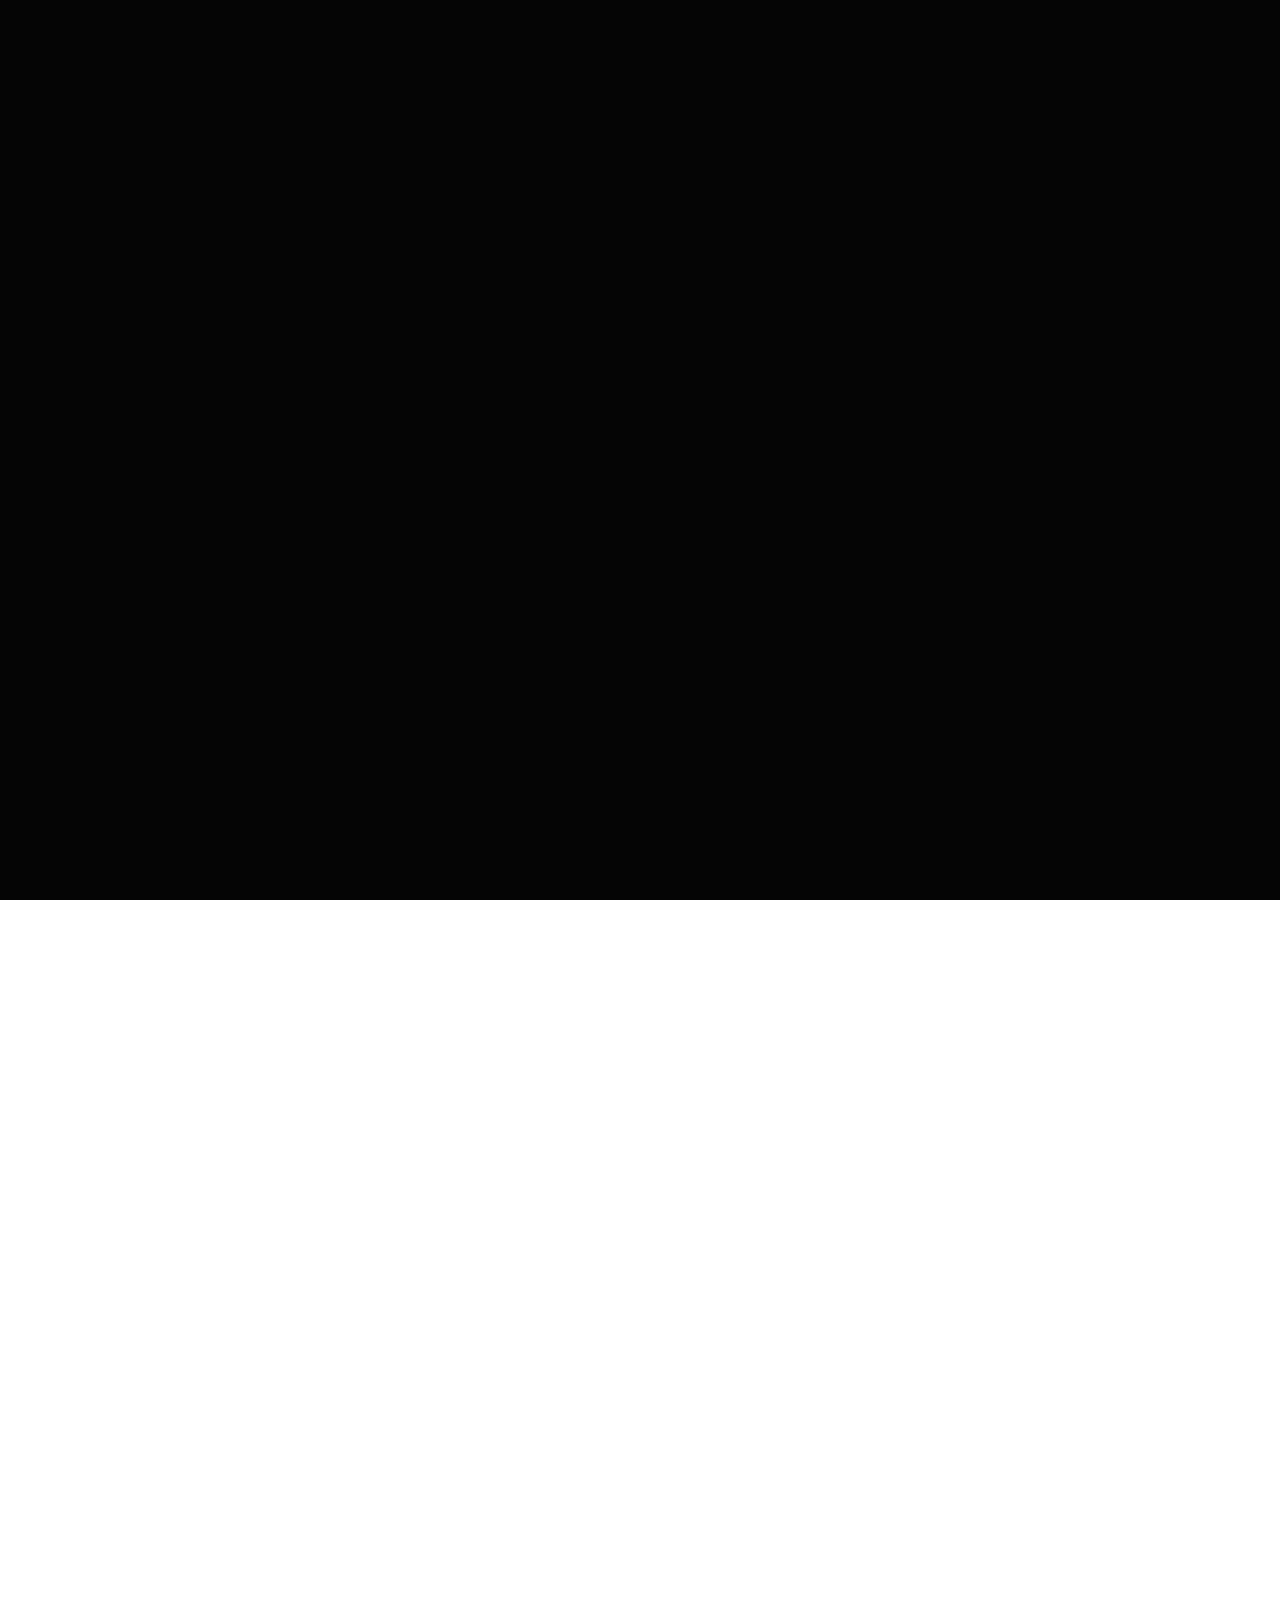
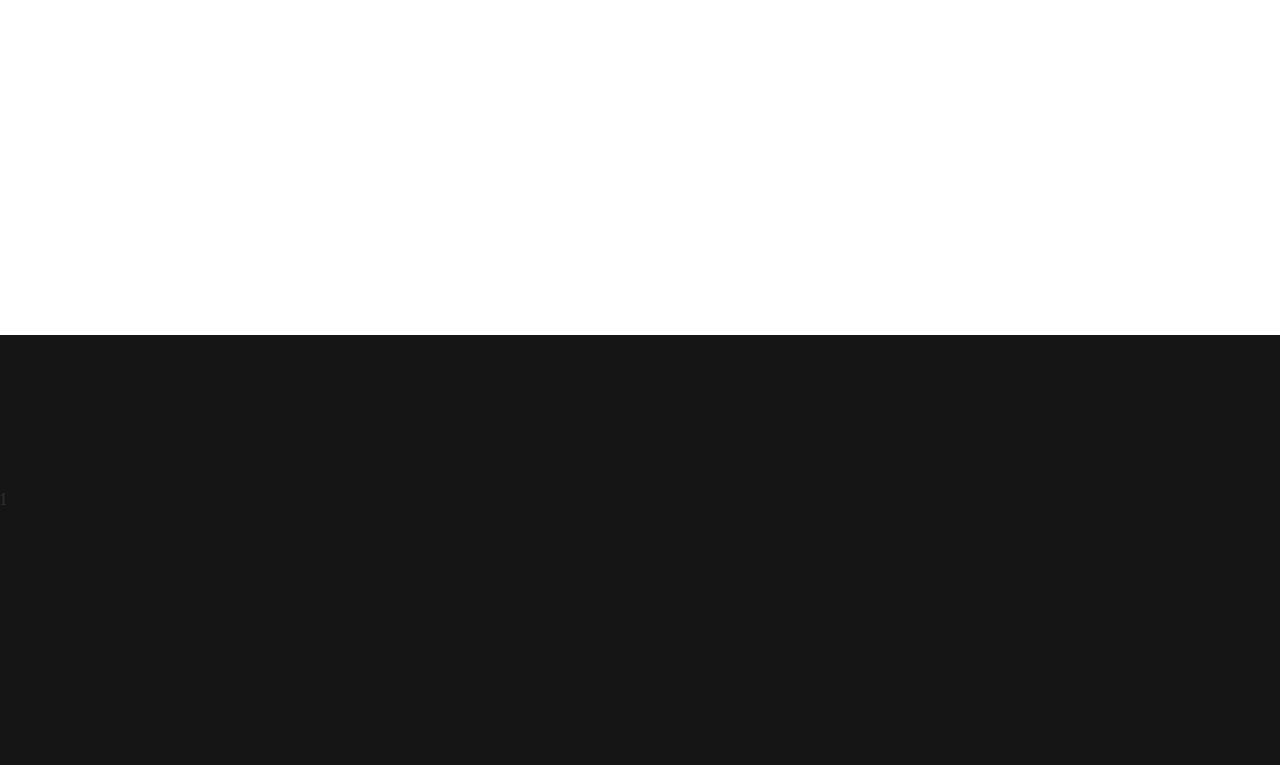
==== commit 514bce17: "second commit" ====
--- a/index.html
+++ b/index.html
@@ -150,7 +150,8 @@
                 <div class="service-text">
                     <h3 class="h2">Paper presentation</h3>
                     <p>an individual or group competition where participants are required to 
-                        make a paper about an offered topic or area, and then present it in front of the jury. 
+                        make a paper about an offered topic or area, and then present it in front of the jury.
+                        <a href="presentation.html">clickhere</a>
                     </p>
                  </div>
             </div>
@@ -162,7 +163,8 @@
                 <div class="service-text">
                     <h3 class="h2">Poster presentation</h3>
                     <p>an event at which many posters are presented. Poster sessions are particularly 
-                        prominent at scientific conferences such as engineering congresses.  
+                        prominent at scientific conferences such as engineering congresses.
+                        <a href="poster.html">clickhere</a> 
                     </p>
                 </div>
             </div>
@@ -174,7 +176,8 @@
                 <div class="service-text">
                     <h3 class="h2">Project-Expo</h3>
                     <p>unleash the potential of the students by showcasing their innovative projects developed either as Industry
-                         or User Defined Problems and an opportunity for the students to demonstrate their learning experience. 
+                         or User Defined Problems and an opportunity for the students to demonstrate their learning experience.
+                         <a href="project.html">clickhere</a> 
                     </p>
                 </div>
             </div>
@@ -186,7 +189,8 @@
                 <div class="service-text">
                     <h3 class="h2">Web Design</h3>
                     <p>The web Design category is open to submissions of websites, cloud-based software, online applications,
-                         web pages, widgets, and UI using tools like Figma, Adobe XD etc. 
+                        web pages, widgets, and UI using tools like Figma, Adobe XD etc.
+                        <a href="webdesign.html">clickhere</a>
                     </p>
                 </div>
             </div>
@@ -198,7 +202,8 @@
                 <div class="service-text">
                     <h3 class="h2">Spot Events</h3>
                     <p>spot events such that they can be as much as possible. 
-                        Whilst the topics or events are a secret and will be revealed before the start of an event. 
+                        Whilst the topics or events are a secret and will be revealed before the start of an event.
+                        <a href="spot.html">clickhere</a> 
                     </p>
                 </div>
             </div>
@@ -208,6 +213,7 @@
                 <div class="service-text">
                     <h3 class="h2">And more.</h3>
                     <p>One stop destination for new games, prizes,quiz contest. experience the real fun by participating in this hap and get a chance to win exciting prizes.
+                        <a href="prize.html">clickhere</a>
                     </p>
                 </div>
             </div>
